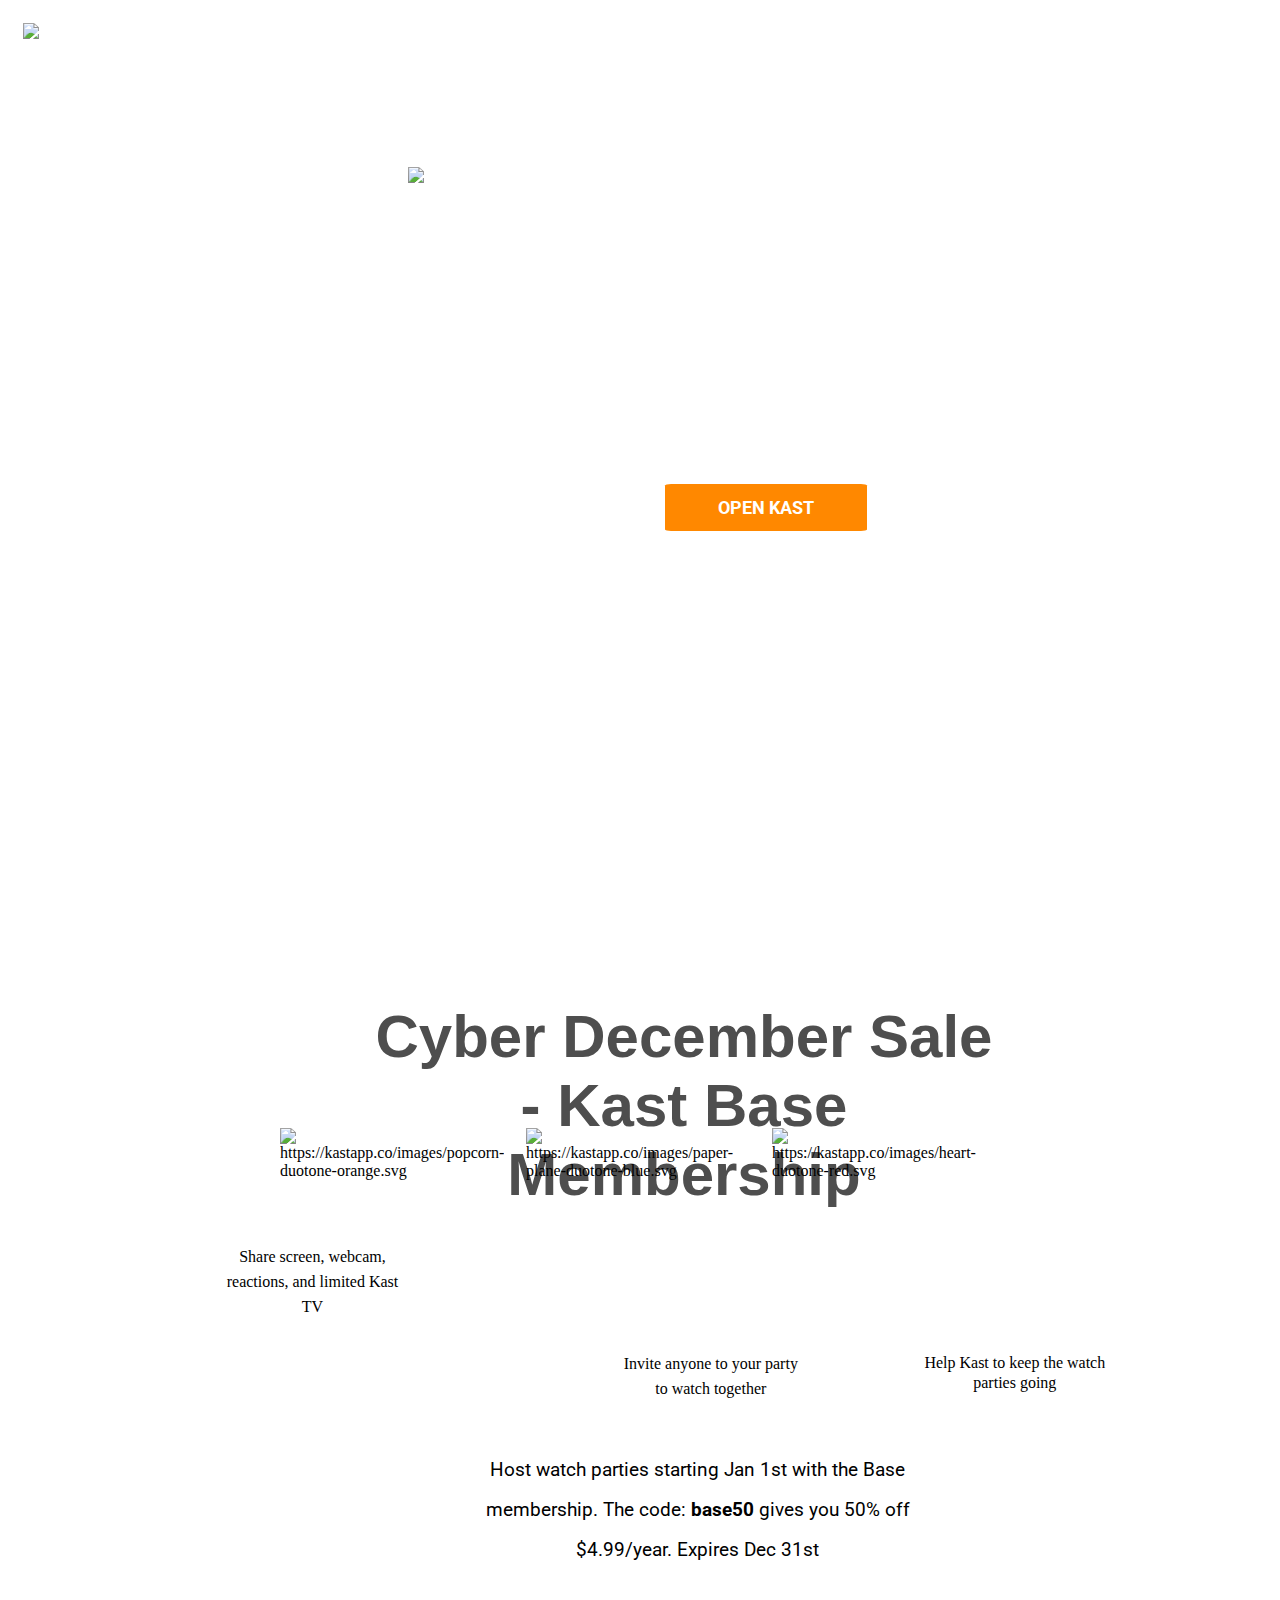
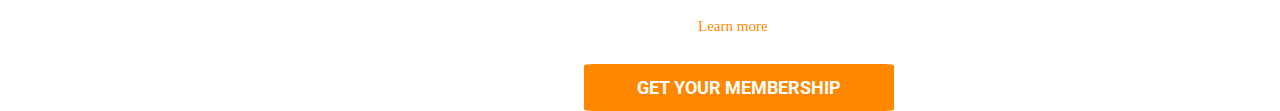
==== index.html @ 6ea88696 "new index.html" ====
<!DOCTYPE html>
<html lang="en">
<head>
    <meta charset="UTF-8">
    <meta name="viewport" content="width=device-width, initial-scale=1.0">
    <title>Kast is Watch Parties Made Easy</title>
    <link rel="preconnect" href="https://fonts.gstatic.com">
    <link href="https://fonts.googleapis.com/css2?family=Roboto&display=swap" rel="stylesheet">
    <link ref ="text/css" rel="stylesheet" href="kastapp.css">


</head>
<body>


        <nav>
            <ul>
                <header>
                    <div class="logo">
                    <a href="https://www.kastapp.co/images/kast-logo-horizontal-color-white.svg">
                    </a>
                    <img src="https://www.kastapp.co/images/kast-logo-horizontal-color-white.svg">
                
                    </div>
                </header>

                <li><a class="about" target="_blank" href="javascript:parent.func('/InternalPath/MorePath')">About</a></li> 
                <li><a class="help" target="_blank" href="javascript:parent.func('/InternalPath/MorePath')">Help</a></li>
                <li><a hclass="community" target="_blank" href="javascript:parent.func('/InternalPath/MorePath')">Community</a></li>
                <li><a class="premiumUnderline" target="_blank" href="javascript:parent.func('/InternalPath/MorePath')">Premium</a></li>
                <li><a class="custom-button"
                target="_blank" href="javascript:parent.func('/InternalPath/MorePath')">OPEN KAST</a></li>
                

            </ul>

        </nav>

        <section>
            <div class="computerPic">
                <a href=assets/KastLaptop.png></a>
                <img src="https://kastapp.co/images/laptop-large-p-800.png" class="computerPic" style="max-width: 100%;height:auto;">
            </div>
            <div class="watchParty">
                <h1>Watch parties made easy.</h1>
                <p class="moreText">Watch <b>whatever you want </b>with friends online: movies, TV shows, you name it. Share your screen and camera or launch content directly from Kast TV in your watch parties. Join millions of kasters today!</p>
            </div>
        </section>
        <div><a class="openKastButton" target="_blank" href="javascript:parent.func('/InternalPath/MorePath')">OPEN KAST</a></div>
        <section>
            <div class="cyberSale">
            <h1>Cyber December Sale - Kast Base Membership</h1>
            </div>
        </section>

            <ul class="flex-container"> 
               <li class="popcorn"><a href="assets/popcorn.png"></a> <img src="https://kastapp.co/images/popcorn-duotone-orange.svg" alt="https://kastapp.co/images/popcorn-duotone-orange.svg"></li>
            
                <li class="paperPlane"><a href="assets/paperPlane.png"></a> <img src="https://kastapp.co/images/paper-plane-duotone-blue.svg" alt="https://kastapp.co/images/paper-plane-duotone-blue.svg"></li>
                <li class="heart"><a href="assets/heart.png"></a> <img src="https://kastapp.co/images/heart-duotone-red.svg" alt="https://kastapp.co/images/heart-duotone-red.svg"></li>

            </ul>

            <p class="popcornText">Share screen, webcam, reactions, and limited Kast TV</p>

            <p class="planeText">Invite anyone to your party to watch together</p>

            <p class="heartText">Help Kast to keep the watch parties going</p>

            <p class="membershipText">Host watch parties starting Jan 1st with the Base membership. The code: <b>base50</b> gives you 50% off $4.99/year. Expires Dec 31st</p>

            <p class="learnMore">Learn more</p>

            <div><a class="getYourMembership" target="_blank" href="javascript:parent.func('/InternalPath/MorePath')">GET YOUR MEMBERSHIP</a></div>


</body>
</html>
---- kastapp.css ----
html {
    font-size: 10 px;
    overflow-y: scroll;
    overflow-x: hidden;
}

body {
    background-image: url("https://www.kastapp.co/images/gradient-violet-bg.jpg");
    background-color: white;
    background-size: 1500px, 95px;
    background-repeat: no-repeat;
    background-position-y: -10px;
    height: 100%;

}

nav {
    font-family: Arial, Helvetica, sans-serif;
    position: sticky;
    z-index: 99;
    height: 50px; 
    margin-bottom: 0;
    padding: 0;
    display: flex;
    flex-direction: row;
    flex-shrink: 3;

}

header img {
    margin: 0;
    width: 23%;
    padding: 15px;
    height: auto;
} 

header img:hover {
    width: 25%;
    height: auto;
}

nav ul {
    list-style: none;
    margin: 0;
    padding: 0px;
    display: flex;
    flex: 1;
    position: fixed;
}

nav li {
    text-decoration-color: white;
    font-weight: 600;
    font-size: 1rem;
    display: inline;
    padding: 30px 26px;

}

a:link {
    text-decoration: none;
    color: white;
  }

  a:visited {
    color: white;
  }

.premiumUnderline:hover {
     text-decoration: underline;
}

.custom-button {
    border: 2px solid;
    border-radius: 10% 10% 10% 10%;
    white-space: nowrap;
    padding: 5px 8px;
    margin: auto;
    font-size: 13px;
}

.custom-button:hover {
    display: inline-block;
    size: 20px;
}

.computerPic {
    position: relative;
    top: 3.4em;
    left: 5.5em;
    margin: auto;
    width: 64.5%;
    height: auto;
}

.watchParty {
    font-family:'Roboto', sans-serif;
    font-size: 32px;
    letter-spacing: normal;
    color: white;
    position: relative;
    top: 3.3em;
    left: 15.1em;

}

.moreText {
    font-size: 20px;
    line-height: 28px;
    overflow-wrap: break-word;
    white-space: pre-wrap;
    width: 38%;
    text-align: center;

}

.openKastButton {
    color: white;
    background-color: rgb(255, 136, 0);
    position: relative;
    top: 7em;
    left: 36.5em;
    margin: auto;
    width: 0;
    border-radius: 3% 3% 3% 3%;
    white-space: nowrap;
    font-size: 18px;
    font-weight: bolder;
    font-family:Roboto, Oxygen, Ubuntu, Cantarell, 'Open Sans', 'Helvetica Neue', sans-serif;
    font-weight: 50px;
    padding: 13px 53px;
    text-align: center;
}

.cyberSale {
    border: 0;
    overflow-wrap: break-word;
    width: 50%;
    text-align: center;
    font-family: sans-serif;
    font-weight: 400;
    font-size: 30px;
    color: rgb(78, 78, 78);
    position: relative;
    top: 19em;
    left: 12em;
    float: left;
}
 
.flex-container {
    display: flex;
    list-style-type: none;
    position: relative;
    top: 46em;
    right: 25em;
    margin: auto;
    justify-content: space-between;

}

.popcorn {
    width: 100px;
    height: 100px;
}

.paperPlane {
    width: 100px;
    height: 100px;
}

.heart {
    width: 100px;
    height: 100px;
}

.popcornText {
    width: 64%;
    height: auto;
    line-height: 25px;
    overflow-wrap: break-word;
    position: relative;
    top: 46em;
    right: 26em;
    text-align: center;
}

.planeText {
    width: 15%;
    height: auto;
    line-height: 25px;
    overflow-wrap: break-word;
    position: relative;
    top: 42em;
    left: 38em;
    text-align: center;
}

.heartText {
    width: 15%;
    height: auto;
    line-height: 20px;
    overflow-wrap: break-word;
    position: relative;
    top: 38em;
    left: 57em;
    text-align: center;
}

.membershipText {
    font-size: 19px;
    font-family:"Roboto", sans-serif;
    width: 40%;
    height: auto;
    line-height: 40px;
    overflow-wrap: break-word;
    position: relative;
    top: 34em;
    left: 23em;
    text-align: center;

}

.learnMore {
    color: rgb(255, 136, 0);
    font-size: 15px;
    position: relative;
    top: 45em;
    left: 46em;


}.learnMore:hover {
    text-decoration: underline;
}

.getYourMembership {
    color: white;
    background-color: rgb(255, 136, 0);
    position: relative;
    top: 39em;
    left: 32em;
    margin: auto;
    width: 0;
    border-radius: 3% 3% 3% 3%;
    white-space: nowrap;
    font-size: 18px;
    font-weight: bolder;
    font-family:Roboto, Oxygen, Ubuntu, Cantarell, 'Open Sans', 'Helvetica Neue', sans-serif;
    font-weight: 50px;
    padding: 13px 53px;
    text-align: center;
}
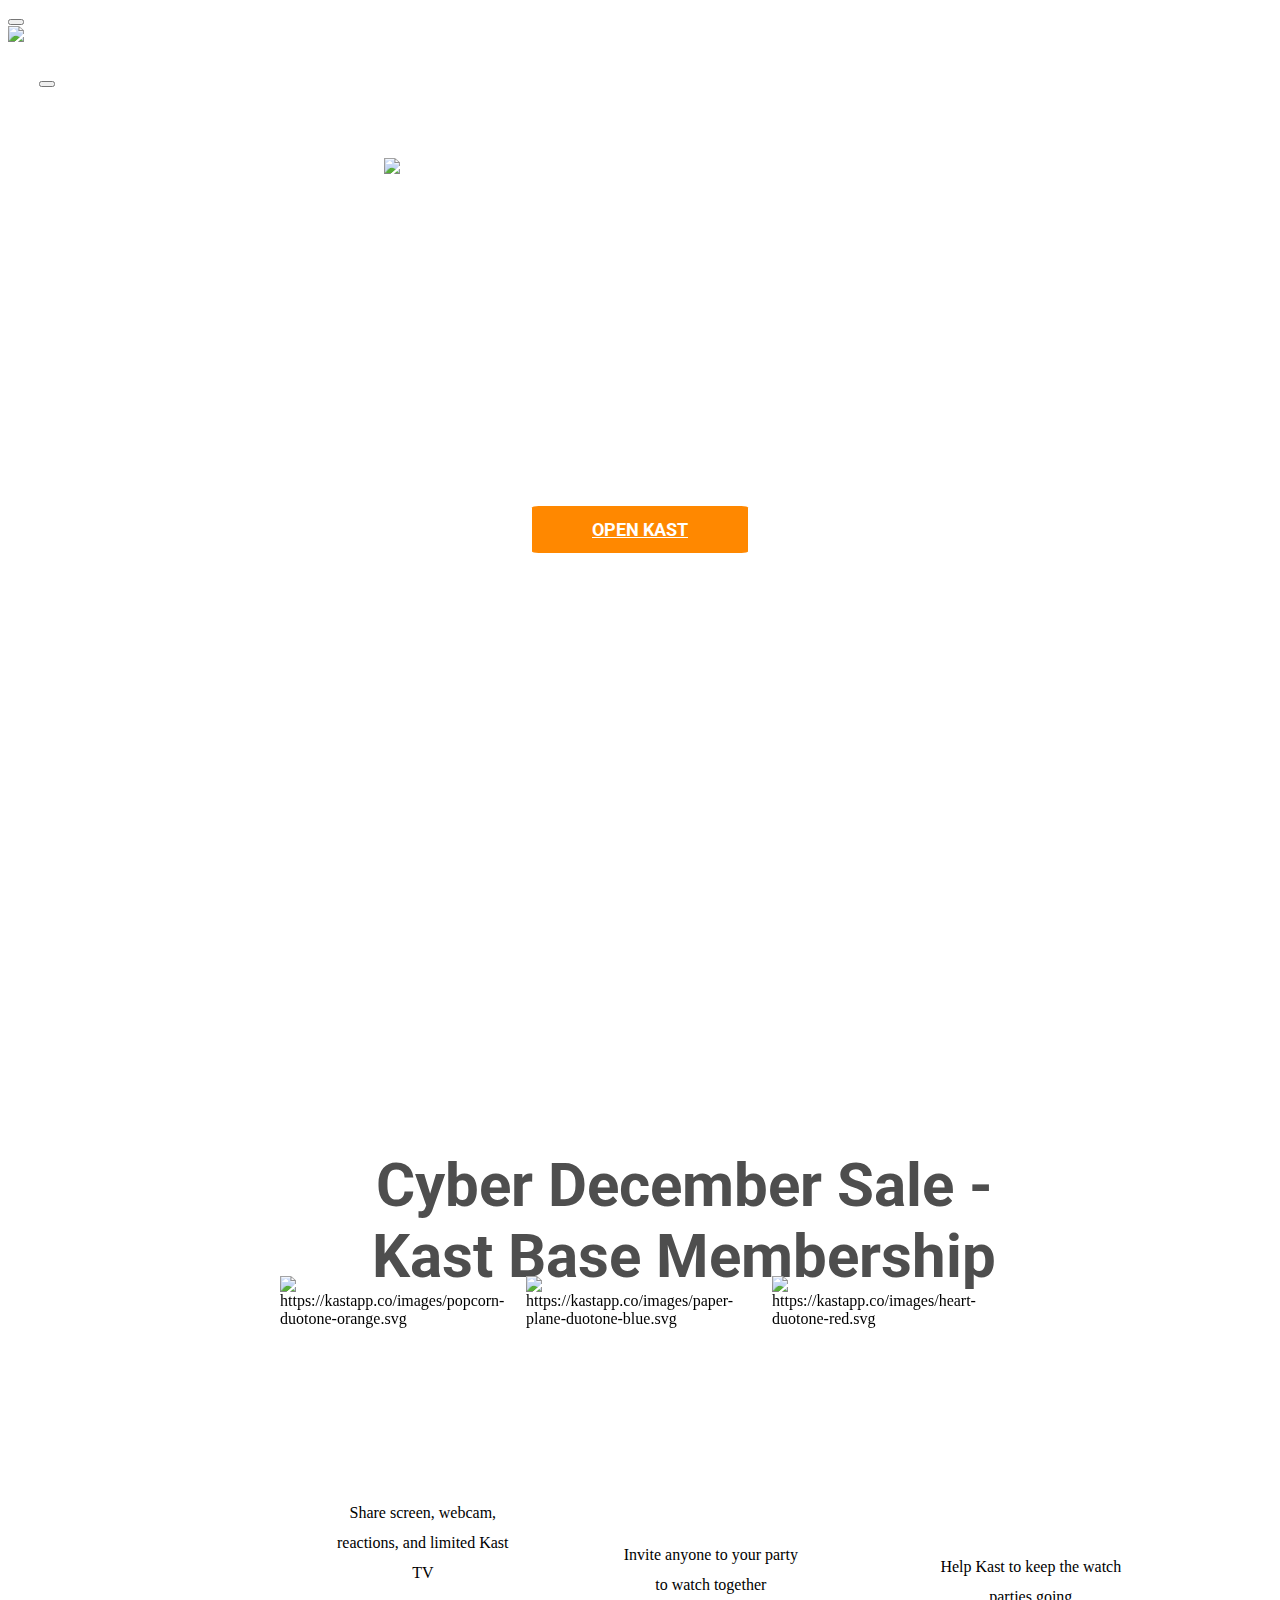
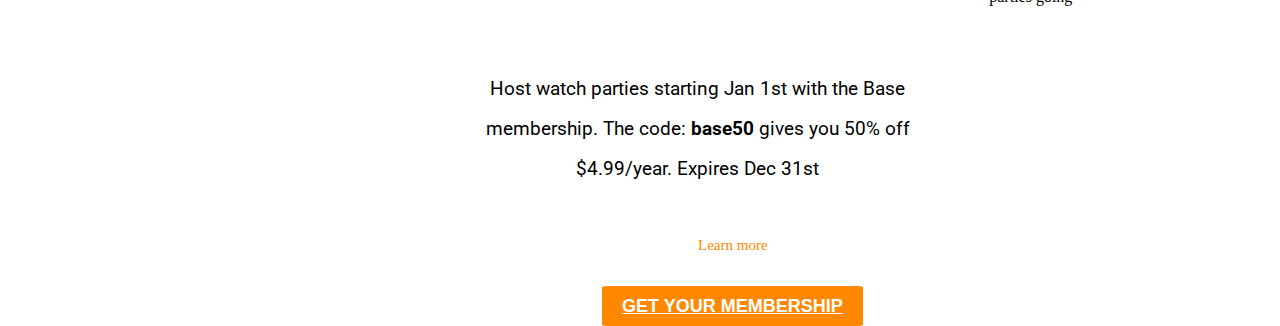
==== commit d4fa40c6: "navbar and positions altered" ====
--- a/index.html
+++ b/index.html
@@ -5,60 +5,107 @@
     <meta name="viewport" content="width=device-width, initial-scale=1.0">
     <title>Kast is Watch Parties Made Easy</title>
     <link rel="preconnect" href="https://fonts.gstatic.com">
-    <link href="https://fonts.googleapis.com/css2?family=Roboto&display=swap" rel="stylesheet">
+    <link href="https://fonts.googleapis.com/css2?family=Roboto:wght@400;500;700&display=swap" rel="stylesheet">
     <link ref ="text/css" rel="stylesheet" href="kastapp.css">
+
+    <link rel="stylesheet" href="https://cdn.jsdelivr.net/npm/bootstrap@4.5.3/dist/css/bootstrap.min.css" integrity="sha384-TX8t27EcRE3e/ihU7zmQxVncDAy5uIKz4rEkgIXeMed4M0jlfIDPvg6uqKI2xXr2" crossorigin="anonymous">
 
 
 </head>
 <body>
+    <nav class="navbar navbar-fixed-top navbar-expand-lg navbar-custom">
+        <div class="container">
+        
+        <button class="navbar-toggler collapsed" type="button" data-toggle="collapse" data-target="#navbarNavDropdown" aria-controls="navbarNavDropdown" aria-expanded="false" aria-label="Toggle navigation">
+            <span class="navbar-toggler-icon"></span>
+        </button>
+        <ul>
+        <header>
+            <div class="logo">
+            <a href="https://www.kastapp.co/images/kast-logo-horizontal-color-white.svg">
+            </a>
+            <img src="https://www.kastapp.co/images/kast-logo-horizontal-color-white.svg">
+        
+            </div>
+        </header>
+    
+        <div class="collapse navbar-collapse" id="navbarNavDropdown">
+            <li class="nav-item dropdown"> 
+                <a class="nav-link dropdown-toggle" href="#" id="navbarDropdownMenuLink" role="button" data-toggle="dropdown" aria-haspopup="true" aria-expanded="false">
+                About
+                </a>
+                <div class="dropdown-menu" aria-labelledby="navbarDropdownMenuLink">
+                    <!-- <a class="dropdown-item" href="javascript:parent.func('/InternalPath/MorePath')">What is Kast?</a>
+                    <a class="dropdown-item" href="javascript:parent.func('/InternalPath/MorePath')">Kast TV</a>
+                    <a class="dropdown-item" href="javascript:parent.func('/InternalPath/MorePath')">Blog</a>
+                    <a class="dropdown-item" href="javascript:parent.func('/InternalPath/MorePath')">Press Releases</a> -->
+                  </div>
 
+            </li>
+            
+            <li class="nav-item dropdown"> 
+                <a class="nav-link dropdown-toggle" href="#" id="navbarDropdownMenuLink" role="button" data-toggle="dropdown" aria-haspopup="true" aria-expanded="false">
+                Help
+                </a>
+                <div class="dropdown-menu" aria-labelledby="navbarDropdownMenuLink">
+                    <!-- <a class="dropdown-item" href="javascript:parent.func('/InternalPath/MorePath')">Contact Support</a>
+                    <a class="dropdown-item" href="javascript:parent.func('/InternalPath/MorePath')">FAQ's</a>
+                    <a class="dropdown-item" href="javascript:parent.func('/InternalPath/MorePath')">Get Kast</a> -->
+                </div>
+            </li>
 
-        <nav>
-            <ul>
-                <header>
-                    <div class="logo">
-                    <a href="https://www.kastapp.co/images/kast-logo-horizontal-color-white.svg">
+                  <button class="navbar-toggler" type="button" data-toggle="collapse" data-target="#navbarNavDropdown" aria-controls="navbarNavDropdown" aria-expanded="false" aria-label="Toggle navigation">
+                    <span class="navbar-toggler-icon"></span>
+                  </button>
+
+                  <li class="nav-item dropdown"> 
+                    <a class="nav-link dropdown-toggle" href="#" id="navbarDropdownMenuLink" role="button" data-toggle="dropdown" aria-haspopup="true" aria-expanded="false">
+                    Community
                     </a>
-                    <img src="https://www.kastapp.co/images/kast-logo-horizontal-color-white.svg">
-                
+                    <div class="dropdown-menu" aria-labelledby="navbarDropdownMenuLink">
+                        <!-- <a class="dropdown-item" href="javascript:parent.func('/InternalPath/MorePath')">Community Guidelines</a>
+                        <a class="dropdown-item" href="javascript:parent.func('/InternalPath/MorePath')">Founders Hall of Fame</a>
+                        <a class="dropdown-item" href="javascript:parent.func('/InternalPath/MorePath')">Shop Kast Swag</a> -->
                     </div>
-                </header>
+                    </li>
 
-                <li><a class="about" target="_blank" href="javascript:parent.func('/InternalPath/MorePath')">About</a></li> 
-                <li><a class="help" target="_blank" href="javascript:parent.func('/InternalPath/MorePath')">Help</a></li>
-                <li><a hclass="community" target="_blank" href="javascript:parent.func('/InternalPath/MorePath')">Community</a></li>
-                <li><a class="premiumUnderline" target="_blank" href="javascript:parent.func('/InternalPath/MorePath')">Premium</a></li>
-                <li><a class="custom-button"
-                target="_blank" href="javascript:parent.func('/InternalPath/MorePath')">OPEN KAST</a></li>
-                
+                    <li>
+                        <a class="premiumUnderline" target="_blank" href="javascript:parent.func('/InternalPath/MorePath')">Premium</a>
+                    </li>
 
-            </ul>
+                    <li>
+                        <a class="custom-button"
+                        target="_blank" href="javascript:parent.func('/InternalPath/MorePath')">OPEN KAST</a>
+                    </li>
+                   
 
-        </nav>
+            </li>
+          </ul>
+        </div>
+      </nav>
+      
+
 
         <section>
             <div class="computerPic">
                 <a href=assets/KastLaptop.png></a>
                 <img src="https://kastapp.co/images/laptop-large-p-800.png" class="computerPic" style="max-width: 100%;height:auto;">
             </div>
-            <div class="watchParty">
-                <h1>Watch parties made easy.</h1>
-                <p class="moreText">Watch <b>whatever you want </b>with friends online: movies, TV shows, you name it. Share your screen and camera or launch content directly from Kast TV in your watch parties. Join millions of kasters today!</p>
-            </div>
-        </section>
-        <div><a class="openKastButton" target="_blank" href="javascript:parent.func('/InternalPath/MorePath')">OPEN KAST</a></div>
-        <section>
-            <div class="cyberSale">
-            <h1>Cyber December Sale - Kast Base Membership</h1>
+            <div class="watchParty" style="center">
+                <h1 class="watchTitle">Watch parties made easy.</h1>
+                <h2 class="moreText">Watch <b>whatever you want</b> with friends online: movies, TV shows, you name it. Share your screen and camera or launch content directly from Kast TV in your watch parties. Join millions of kasters today!</h2>
+                <a class="openKastButton" target="_blank" href="javascript:parent.func('/InternalPath/MorePath')">OPEN KAST</a>
             </div>
         </section>
 
+        <div class="cyberSale">
+            <h1>Cyber December Sale - Kast Base Membership</h1>
+            </div>
             <ul class="flex-container"> 
                <li class="popcorn"><a href="assets/popcorn.png"></a> <img src="https://kastapp.co/images/popcorn-duotone-orange.svg" alt="https://kastapp.co/images/popcorn-duotone-orange.svg"></li>
             
                 <li class="paperPlane"><a href="assets/paperPlane.png"></a> <img src="https://kastapp.co/images/paper-plane-duotone-blue.svg" alt="https://kastapp.co/images/paper-plane-duotone-blue.svg"></li>
                 <li class="heart"><a href="assets/heart.png"></a> <img src="https://kastapp.co/images/heart-duotone-red.svg" alt="https://kastapp.co/images/heart-duotone-red.svg"></li>
-
             </ul>
 
             <p class="popcornText">Share screen, webcam, reactions, and limited Kast TV</p>
--- a/kastapp.css
+++ b/kastapp.css
@@ -1,6 +1,5 @@
 
 html {
-    font-size: 10 px;
     overflow-y: scroll;
     overflow-x: hidden;
 }
@@ -10,33 +9,29 @@
     background-color: white;
     background-size: 1500px, 95px;
     background-repeat: no-repeat;
-    background-position-y: -10px;
+    background-position-y: -100px;
     height: 100%;
 
 }
 
-nav {
+
+.navbar {
     font-family: Arial, Helvetica, sans-serif;
-    position: sticky;
     z-index: 99;
-    height: 50px; 
-    margin-bottom: 0;
-    padding: 0;
-    display: flex;
-    flex-direction: row;
-    flex-shrink: 3;
-
-}
+    height: 100px; 
+    float: left;
+}
+
 
 header img {
     margin: 0;
-    width: 23%;
-    padding: 15px;
-    height: auto;
+    width: 25%;
+    height: auto;
+    text-align: left;
 } 
 
 header img:hover {
-    width: 25%;
+    width: 28%;
     height: auto;
 }
 
@@ -49,204 +44,219 @@
     position: fixed;
 }
 
-nav li {
-    text-decoration-color: white;
-    font-weight: 600;
-    font-size: 1rem;
+.nav-link {
+    color: white;
+}
+
+.nav-link:hover {
+    color: white;
+}
+.nav-item {
+    font-weight: 550;
+    font-size: 2vh;
     display: inline;
-    padding: 30px 26px;
-
-}
-
-a:link {
-    text-decoration: none;
-    color: white;
+    padding: 15px;
+
+}
+
+.premiumUnderline {
+    padding: 50px 26px;
+    color: white;
+    font-weight: 550;
   }
 
-  a:visited {
-    color: white;
-  }
-
 .premiumUnderline:hover {
+    color: white;
      text-decoration: underline;
 }
 
 .custom-button {
-    border: 2px solid;
+    color: white;
+    border: 1px solid;
     border-radius: 10% 10% 10% 10%;
     white-space: nowrap;
-    padding: 5px 8px;
-    margin: auto;
-    font-size: 13px;
+    padding: 0px;
+    margin: auto;
+    font-size: 1.5vh;
+    padding: 5px 5px;
 }
 
 .custom-button:hover {
-    display: inline-block;
-    size: 20px;
+    color: white;
+    padding: 6px;
+    text-decoration: none;
 }
 
 .computerPic {
-    position: relative;
-    top: 3.4em;
-    left: 5.5em;
-    margin: auto;
-    width: 64.5%;
+    position: center;
+    margin: auto;
+    padding-top: 75px;
+    width: 40vw;
     height: auto;
 }
 
 .watchParty {
+    position: center;
+    text-align: center;
+    padding-top: 25px;
     font-family:'Roboto', sans-serif;
-    font-size: 32px;
     letter-spacing: normal;
     color: white;
-    position: relative;
-    top: 3.3em;
-    left: 15.1em;
-
-}
-
+}
+.watchTitle {
+    font-size: 5.5vh;
+    font-weight: 600;
+}
 .moreText {
-    font-size: 20px;
-    line-height: 28px;
-    overflow-wrap: break-word;
-    white-space: pre-wrap;
-    width: 38%;
-    text-align: center;
-
+    position: center;
+    text-align: center;
+    margin: auto;
+    padding-top: 15px;
+    width: 40vw;
+    padding-bottom: 30px;
+    text-align: center;
+    font-size: 2.5vh;
+    line-height: 3.25vh;
 }
 
 .openKastButton {
     color: white;
     background-color: rgb(255, 136, 0);
-    position: relative;
-    top: 7em;
-    left: 36.5em;
+    margin: auto;
+    border-radius: 3% 3% 3% 3%;
+    font-size: 18px;
+    font-weight: bolder;
+    font-family:Roboto, Oxygen, Ubuntu, Cantarell, 'Open Sans', 'Helvetica Neue', sans-serif;
+    font-weight: 50px;
+    padding: 13px 60px;
+}
+
+.openKastButton:hover {
+    color: white;
+    text-decoration: none;
+    padding: 14px 61px;
+}
+
+.cyberSale {
+    border: 0;
+    overflow-wrap: break-word;
+    width: 50%;
+    text-align: center;
+    font-family:'Roboto', sans-serif;
+    font-weight: 700;
+    font-size: 30px;
+    color: rgb(78, 78, 78);
+    position: relative;
+    top: 19em;
+    left: 12em;
+    float: left;
+}
+ 
+.flex-container {
+    display: flex;
+    list-style-type: none;
+    position: relative;
+    top: 46em;
+    right: 25em;
+    margin: auto;
+    justify-content: space-between;
+
+}
+
+.popcorn {
+    width: 100px;
+    height: 100px;
+}
+
+.paperPlane {
+    width: 100px;
+    height: 100px;
+}
+
+.heart {
+    width: 100px;
+    height: 100px;
+}
+
+.popcornText {
+    width: 15%;
+    height: auto;
+    line-height: 30px;
+    overflow-wrap: break-word;
+    position: relative;
+    top: 46em;
+    left: 20em;
+    text-align: center;
+}
+
+.planeText {
+    width: 15%;
+    height: auto;
+    line-height: 30px;
+    overflow-wrap: break-word;
+    position: relative;
+    top: 42em;
+    left: 38em;
+    text-align: center;
+}
+
+.heartText {
+    width: 15%;
+    height: auto;
+    line-height: 30px;
+    overflow-wrap: break-word;
+    position: relative;
+    top: 38em;
+    left: 58em;
+    text-align: center;
+}
+
+.membershipText {
+    font-size: 19px;
+    font-family:"Roboto", sans-serif;
+    width: 40%;
+    height: auto;
+    line-height: 40px;
+    overflow-wrap: break-word;
+    position: relative;
+    top: 34em;
+    left: 23em;
+    text-align: center;
+
+}
+
+.learnMore {
+    color: rgb(255, 136, 0);
+    font-size: 15px;
+    position: relative;
+    top: 45em;
+    left: 46em;
+
+
+}.learnMore:hover {
+    text-decoration: underline;
+}
+
+.getYourMembership {
+    color: white;
+    background-color: rgb(255, 136, 0);
+    position: relative;
+    top: 39em;
+    left: 33em;
     margin: auto;
     width: 0;
     border-radius: 3% 3% 3% 3%;
     white-space: nowrap;
     font-size: 18px;
     font-weight: bolder;
-    font-family:Roboto, Oxygen, Ubuntu, Cantarell, 'Open Sans', 'Helvetica Neue', sans-serif;
+    font-family: 'Open Sans', 'Helvetica Neue', sans-serif;
     font-weight: 50px;
-    padding: 13px 53px;
-    text-align: center;
-}
-
-.cyberSale {
-    border: 0;
-    overflow-wrap: break-word;
-    width: 50%;
-    text-align: center;
-    font-family: sans-serif;
-    font-weight: 400;
-    font-size: 30px;
-    color: rgb(78, 78, 78);
-    position: relative;
-    top: 19em;
-    left: 12em;
-    float: left;
-}
- 
-.flex-container {
-    display: flex;
-    list-style-type: none;
-    position: relative;
-    top: 46em;
-    right: 25em;
-    margin: auto;
-    justify-content: space-between;
-
-}
-
-.popcorn {
-    width: 100px;
-    height: 100px;
-}
-
-.paperPlane {
-    width: 100px;
-    height: 100px;
-}
-
-.heart {
-    width: 100px;
-    height: 100px;
-}
-
-.popcornText {
-    width: 64%;
-    height: auto;
-    line-height: 25px;
-    overflow-wrap: break-word;
-    position: relative;
-    top: 46em;
-    right: 26em;
-    text-align: center;
-}
-
-.planeText {
-    width: 15%;
-    height: auto;
-    line-height: 25px;
-    overflow-wrap: break-word;
-    position: relative;
-    top: 42em;
-    left: 38em;
-    text-align: center;
-}
-
-.heartText {
-    width: 15%;
-    height: auto;
-    line-height: 20px;
-    overflow-wrap: break-word;
-    position: relative;
-    top: 38em;
-    left: 57em;
-    text-align: center;
-}
-
-.membershipText {
-    font-size: 19px;
-    font-family:"Roboto", sans-serif;
-    width: 40%;
-    height: auto;
-    line-height: 40px;
-    overflow-wrap: break-word;
-    position: relative;
-    top: 34em;
-    left: 23em;
-    text-align: center;
-
-}
-
-.learnMore {
-    color: rgb(255, 136, 0);
-    font-size: 15px;
-    position: relative;
-    top: 45em;
-    left: 46em;
-
-
-}.learnMore:hover {
-    text-decoration: underline;
-}
-
-.getYourMembership {
-    color: white;
-    background-color: rgb(255, 136, 0);
-    position: relative;
-    top: 39em;
-    left: 32em;
-    margin: auto;
-    width: 0;
-    border-radius: 3% 3% 3% 3%;
-    white-space: nowrap;
-    font-size: 18px;
-    font-weight: bolder;
-    font-family:Roboto, Oxygen, Ubuntu, Cantarell, 'Open Sans', 'Helvetica Neue', sans-serif;
-    font-weight: 50px;
-    padding: 13px 53px;
-    text-align: center;
+    padding: 10px 20px;
+    text-align: center;
+}
+
+.getYourMembership:hover {
+    color: white;
+    padding: 11px 21px;
+    text-decoration: none;
 }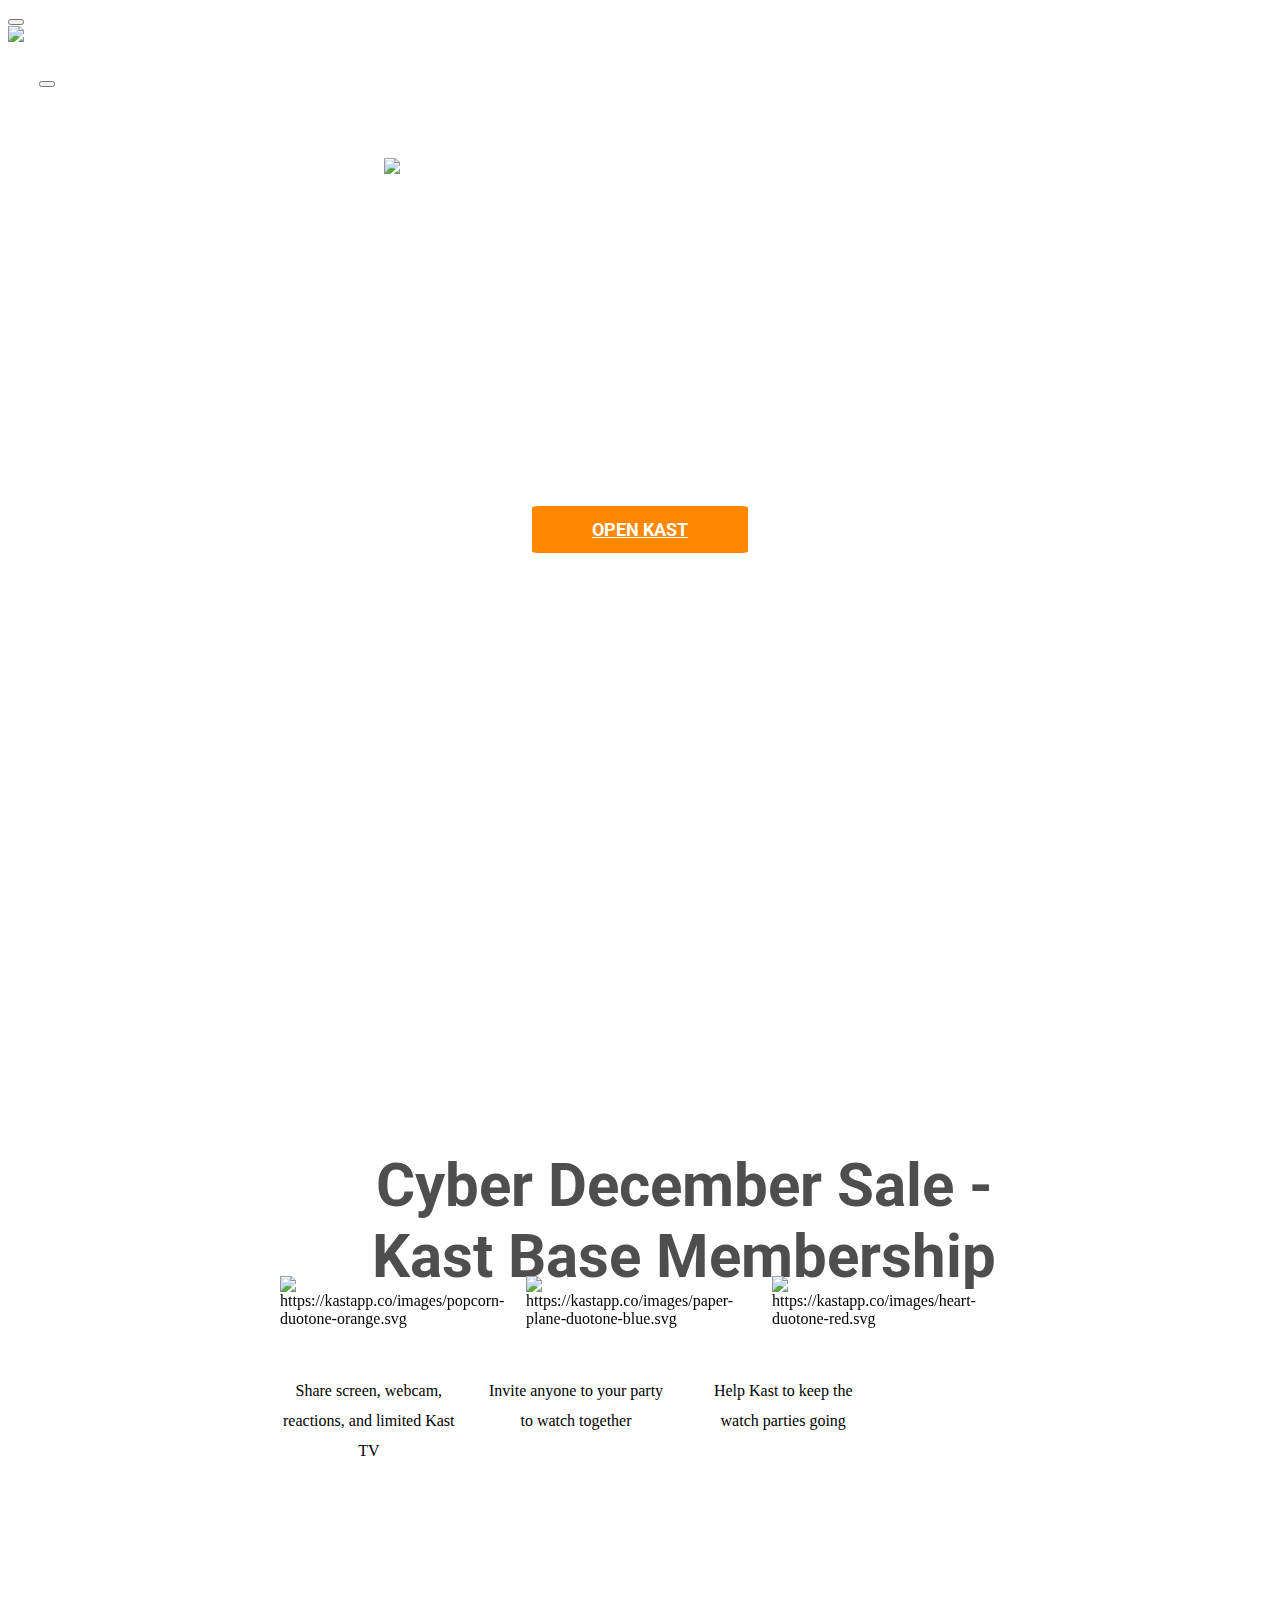
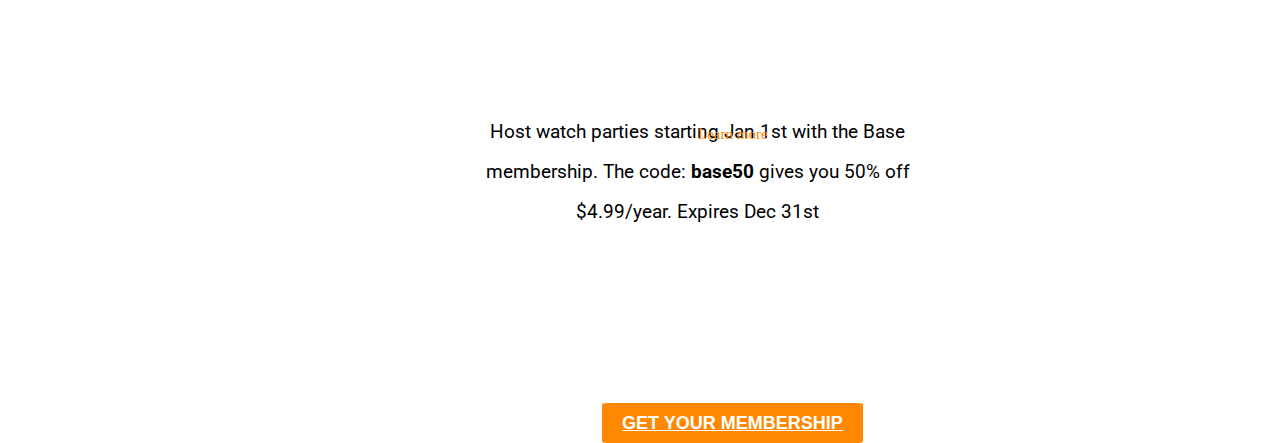
==== commit b5c9193e: "flex test on text" ====
--- a/index.html
+++ b/index.html
@@ -100,7 +100,7 @@
 
         <div class="cyberSale">
             <h1>Cyber December Sale - Kast Base Membership</h1>
-            </div>
+        </div>
             <ul class="flex-container"> 
                <li class="popcorn"><a href="assets/popcorn.png"></a> <img src="https://kastapp.co/images/popcorn-duotone-orange.svg" alt="https://kastapp.co/images/popcorn-duotone-orange.svg"></li>
             
@@ -108,11 +108,14 @@
                 <li class="heart"><a href="assets/heart.png"></a> <img src="https://kastapp.co/images/heart-duotone-red.svg" alt="https://kastapp.co/images/heart-duotone-red.svg"></li>
             </ul>
 
-            <p class="popcornText">Share screen, webcam, reactions, and limited Kast TV</p>
+            <ul class="flex-container">
+                <li class="popcornText">Share screen, webcam, reactions, and limited Kast TV</li>
 
-            <p class="planeText">Invite anyone to your party to watch together</p>
+                <li class="planeText">Invite anyone to your party to watch together</li>
 
-            <p class="heartText">Help Kast to keep the watch parties going</p>
+                <pli class="heartText">Help Kast to keep the watch parties going</li>
+
+            </ul>
 
             <p class="membershipText">Host watch parties starting Jan 1st with the Base membership. The code: <b>base50</b> gives you 50% off $4.99/year. Expires Dec 31st</p>
 
--- a/kastapp.css
+++ b/kastapp.css
@@ -114,7 +114,6 @@
     padding-top: 15px;
     width: 40vw;
     padding-bottom: 30px;
-    text-align: center;
     font-size: 2.5vh;
     line-height: 3.25vh;
 }
@@ -179,36 +178,39 @@
 }
 
 .popcornText {
-    width: 15%;
+    width: 30%;
     height: auto;
     line-height: 30px;
     overflow-wrap: break-word;
-    position: relative;
+    padding-left: 0;
+    text-align: center;
+    /* position: relative;
     top: 46em;
-    left: 20em;
-    text-align: center;
+    left: 20em; */
 }
 
 .planeText {
-    width: 15%;
+    width: 30%;
     height: auto;
     line-height: 30px;
     overflow-wrap: break-word;
-    position: relative;
+    text-align: center;
+    /* position: relative;
     top: 42em;
-    left: 38em;
-    text-align: center;
+    left: 38em; */
+
 }
 
 .heartText {
-    width: 15%;
+    width: 30%;
     height: auto;
     line-height: 30px;
     overflow-wrap: break-word;
-    position: relative;
+    text-align: center;
+    /* position: relative;
     top: 38em;
-    left: 58em;
-    text-align: center;
+    left: 58em; */
+
 }
 
 .membershipText {
@@ -219,7 +221,7 @@
     line-height: 40px;
     overflow-wrap: break-word;
     position: relative;
-    top: 34em;
+    top: 50em;
     left: 23em;
     text-align: center;
 
@@ -229,7 +231,7 @@
     color: rgb(255, 136, 0);
     font-size: 15px;
     position: relative;
-    top: 45em;
+    top: 55em;
     left: 46em;
 
 
@@ -241,7 +243,7 @@
     color: white;
     background-color: rgb(255, 136, 0);
     position: relative;
-    top: 39em;
+    top: 60em;
     left: 33em;
     margin: auto;
     width: 0;
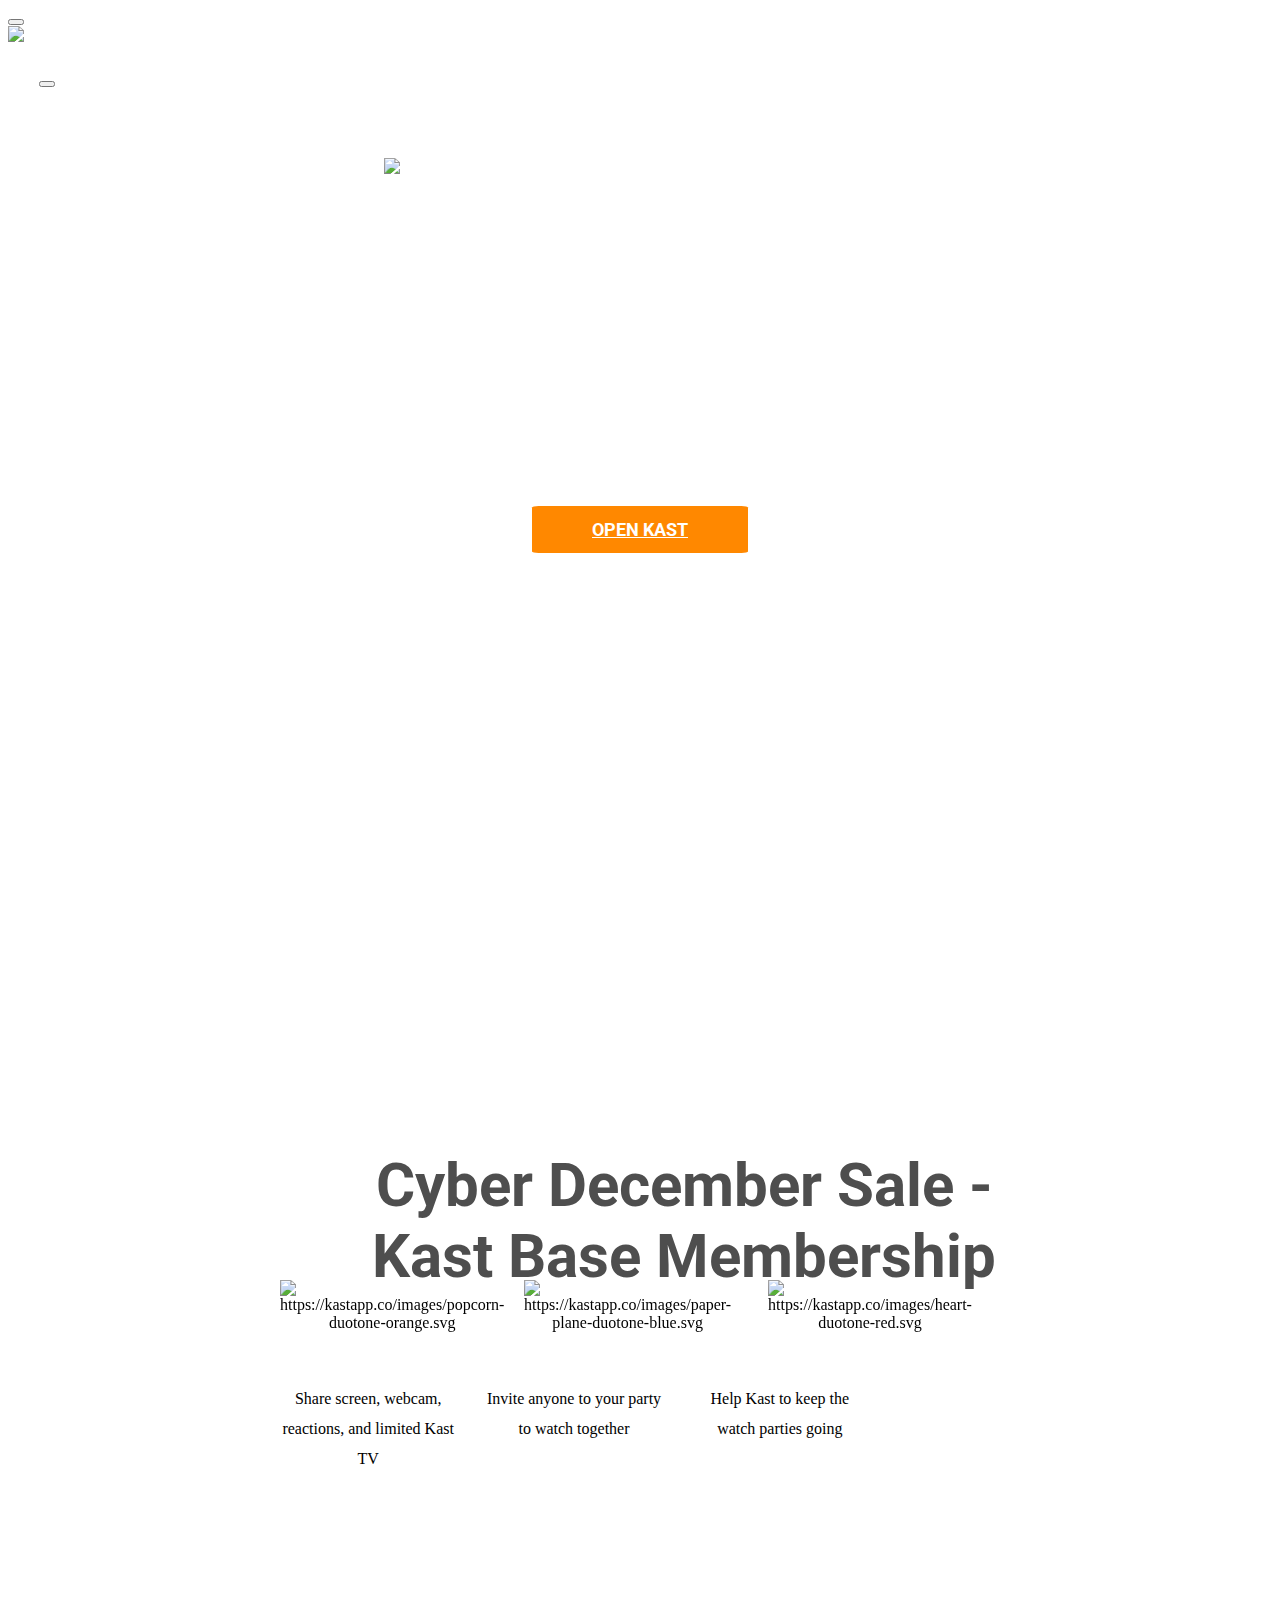
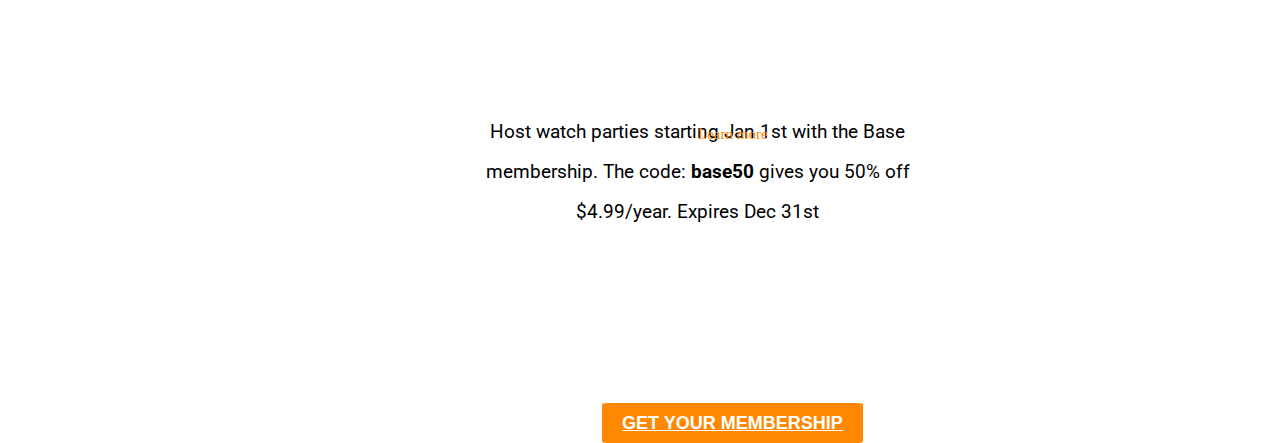
==== commit 7490ff2d: "trying to fix flex" ====
--- a/index.html
+++ b/index.html
@@ -101,19 +101,19 @@
         <div class="cyberSale">
             <h1>Cyber December Sale - Kast Base Membership</h1>
         </div>
-            <ul class="flex-container"> 
+            <ul class="flex-container" id="pictureContainer"> 
                <li class="popcorn"><a href="assets/popcorn.png"></a> <img src="https://kastapp.co/images/popcorn-duotone-orange.svg" alt="https://kastapp.co/images/popcorn-duotone-orange.svg"></li>
             
                 <li class="paperPlane"><a href="assets/paperPlane.png"></a> <img src="https://kastapp.co/images/paper-plane-duotone-blue.svg" alt="https://kastapp.co/images/paper-plane-duotone-blue.svg"></li>
                 <li class="heart"><a href="assets/heart.png"></a> <img src="https://kastapp.co/images/heart-duotone-red.svg" alt="https://kastapp.co/images/heart-duotone-red.svg"></li>
             </ul>
 
-            <ul class="flex-container">
+            <ul class="flex-container" id="textContainer">
                 <li class="popcornText">Share screen, webcam, reactions, and limited Kast TV</li>
 
                 <li class="planeText">Invite anyone to your party to watch together</li>
 
-                <pli class="heartText">Help Kast to keep the watch parties going</li>
+                <li class="heartText">Help Kast to keep the watch parties going</li>
 
             </ul>
 
--- a/kastapp.css
+++ b/kastapp.css
@@ -152,15 +152,16 @@
 }
  
 .flex-container {
+    text-align: center;
     display: flex;
     list-style-type: none;
     position: relative;
     top: 46em;
     right: 25em;
-    margin: auto;
+    margin: 4px;
     justify-content: space-between;
-
-}
+}
+
 
 .popcorn {
     width: 100px;
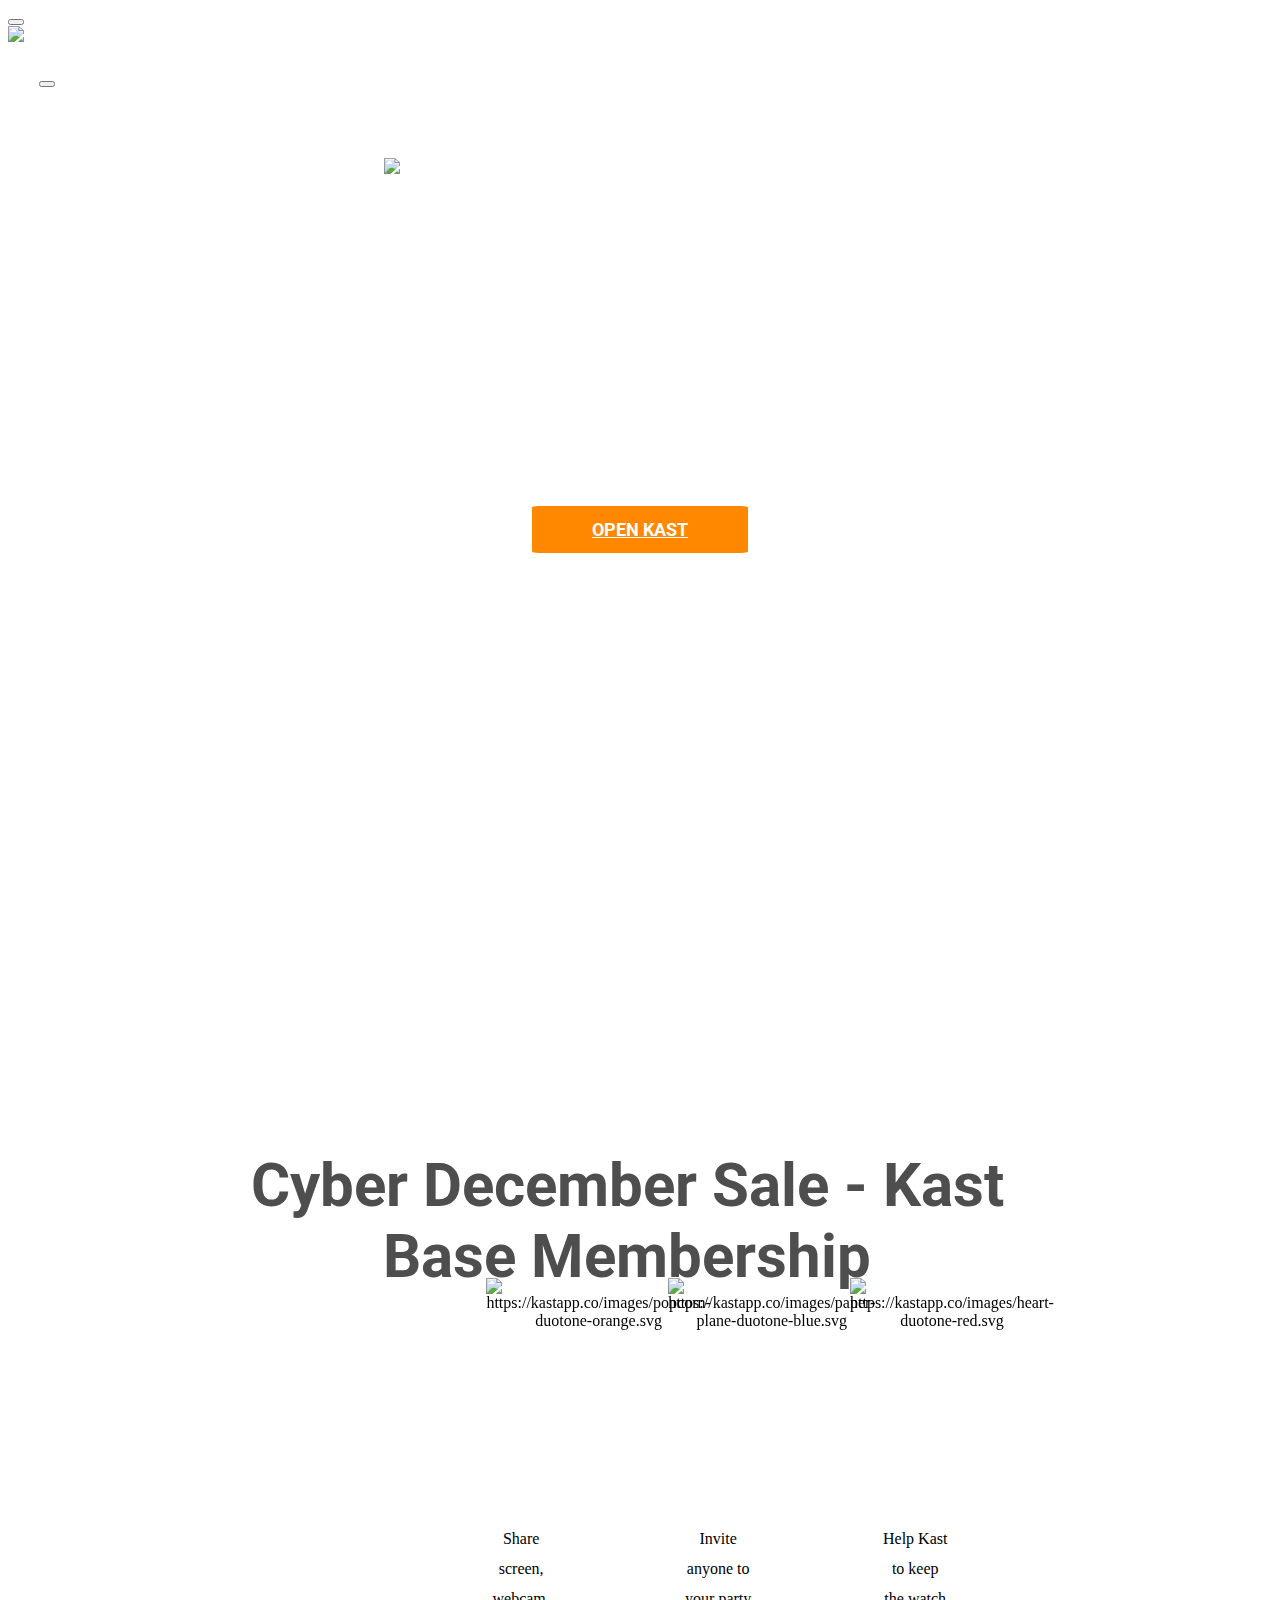
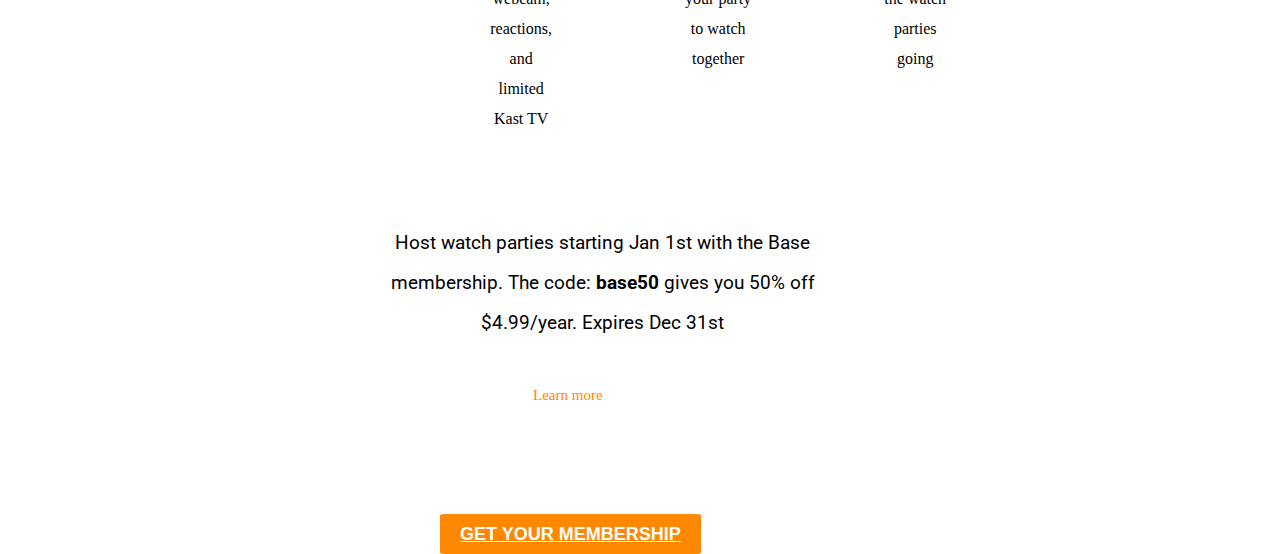
==== commit 964e812e: "Update index.html" ====
--- a/index.html
+++ b/index.html
@@ -101,14 +101,14 @@
         <div class="cyberSale">
             <h1>Cyber December Sale - Kast Base Membership</h1>
         </div>
-            <ul class="flex-container" id="pictureContainer"> 
+            <ul class="container1" id="pictureContainer"> 
                <li class="popcorn"><a href="assets/popcorn.png"></a> <img src="https://kastapp.co/images/popcorn-duotone-orange.svg" alt="https://kastapp.co/images/popcorn-duotone-orange.svg"></li>
             
                 <li class="paperPlane"><a href="assets/paperPlane.png"></a> <img src="https://kastapp.co/images/paper-plane-duotone-blue.svg" alt="https://kastapp.co/images/paper-plane-duotone-blue.svg"></li>
                 <li class="heart"><a href="assets/heart.png"></a> <img src="https://kastapp.co/images/heart-duotone-red.svg" alt="https://kastapp.co/images/heart-duotone-red.svg"></li>
             </ul>
 
-            <ul class="flex-container" id="textContainer">
+            <ul class="container2" id="textContainer">
                 <li class="popcornText">Share screen, webcam, reactions, and limited Kast TV</li>
 
                 <li class="planeText">Invite anyone to your party to watch together</li>
--- a/kastapp.css
+++ b/kastapp.css
@@ -139,7 +139,7 @@
 .cyberSale {
     border: 0;
     overflow-wrap: break-word;
-    width: 50%;
+    width: 60%;
     text-align: center;
     font-family:'Roboto', sans-serif;
     font-weight: 700;
@@ -147,21 +147,36 @@
     color: rgb(78, 78, 78);
     position: relative;
     top: 19em;
-    left: 12em;
+    left: 8em;
     float: left;
 }
+
+.flexContainer div{
+    width: 500px;
+    height: auto;
+}
  
-.flex-container {
+#pictureContainer  {
     text-align: center;
     display: flex;
     list-style-type: none;
     position: relative;
     top: 46em;
-    right: 25em;
-    margin: 4px;
+    right: 20em;
+    margin: 2px;
     justify-content: space-between;
 }
 
+#textContainer {
+    text-align: center;
+    display: flex;
+    list-style-type: none;
+    position: relative;
+    top: 55em;
+    right: 20em;
+    margin: 2px;
+    justify-content: space-between;
+}
 
 .popcorn {
     width: 100px;
@@ -179,19 +194,19 @@
 }
 
 .popcornText {
-    width: 30%;
+    width: 15%;
     height: auto;
     line-height: 30px;
     overflow-wrap: break-word;
     padding-left: 0;
     text-align: center;
-    /* position: relative;
+/*     position: relative;
     top: 46em;
     left: 20em; */
 }
 
 .planeText {
-    width: 30%;
+    width: 15%;
     height: auto;
     line-height: 30px;
     overflow-wrap: break-word;
@@ -203,7 +218,7 @@
 }
 
 .heartText {
-    width: 30%;
+    width: 15%;
     height: auto;
     line-height: 30px;
     overflow-wrap: break-word;
@@ -223,7 +238,7 @@
     overflow-wrap: break-word;
     position: relative;
     top: 50em;
-    left: 23em;
+    left: 18em;
     text-align: center;
 
 }
@@ -232,8 +247,8 @@
     color: rgb(255, 136, 0);
     font-size: 15px;
     position: relative;
-    top: 55em;
-    left: 46em;
+    top: 65em;
+    left: 35em;
 
 
 }.learnMore:hover {
@@ -245,7 +260,7 @@
     background-color: rgb(255, 136, 0);
     position: relative;
     top: 60em;
-    left: 33em;
+    left: 24em;
     margin: auto;
     width: 0;
     border-radius: 3% 3% 3% 3%;
@@ -262,4 +277,4 @@
     color: white;
     padding: 11px 21px;
     text-decoration: none;
-}+}
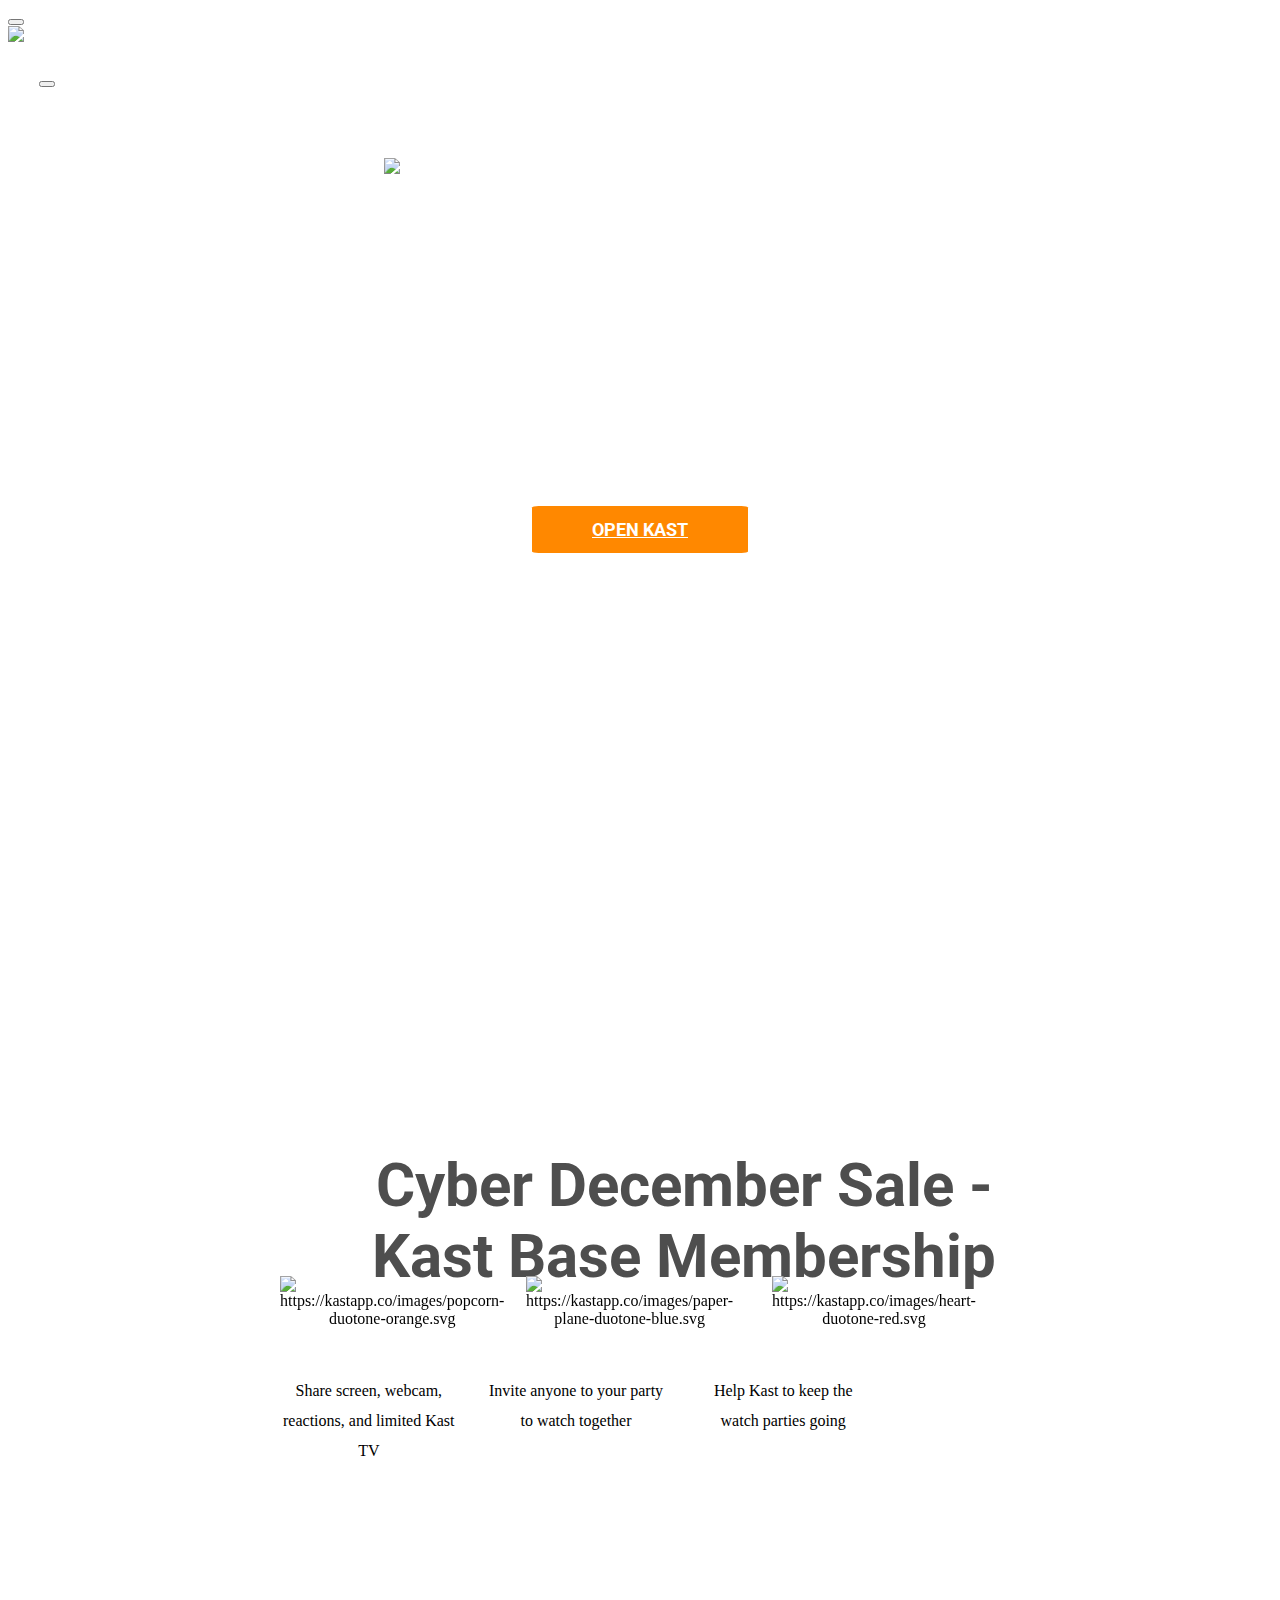
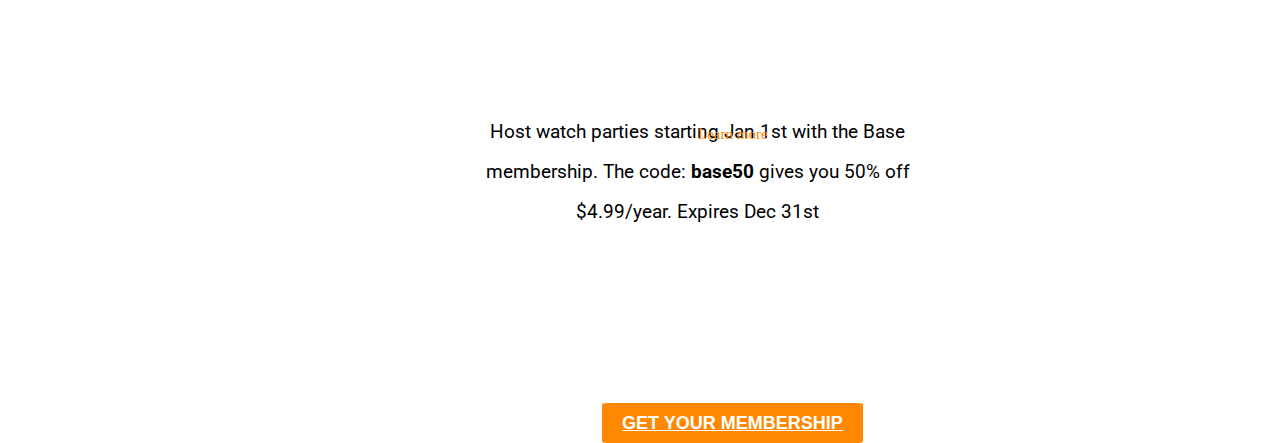
==== commit 1248df3d: "updated pictures" ====
--- a/index.html
+++ b/index.html
@@ -101,14 +101,14 @@
         <div class="cyberSale">
             <h1>Cyber December Sale - Kast Base Membership</h1>
         </div>
-            <ul class="container1" id="pictureContainer"> 
-               <li class="popcorn"><a href="assets/popcorn.png"></a> <img src="https://kastapp.co/images/popcorn-duotone-orange.svg" alt="https://kastapp.co/images/popcorn-duotone-orange.svg"></li>
+            <ul class="flex-container" id="pictureContainer"> 
+               <li class="popcorn"><a href="assets/popcorn.svg"></a> <img src="https://kastapp.co/images/popcorn-duotone-orange.svg" alt="https://kastapp.co/images/popcorn-duotone-orange.svg"></li>
             
-                <li class="paperPlane"><a href="assets/paperPlane.png"></a> <img src="https://kastapp.co/images/paper-plane-duotone-blue.svg" alt="https://kastapp.co/images/paper-plane-duotone-blue.svg"></li>
-                <li class="heart"><a href="assets/heart.png"></a> <img src="https://kastapp.co/images/heart-duotone-red.svg" alt="https://kastapp.co/images/heart-duotone-red.svg"></li>
+                <li class="paperPlane"><a href="assets/paper-plane.svg"></a> <img src="https://kastapp.co/images/paper-plane-duotone-blue.svg" alt="https://kastapp.co/images/paper-plane-duotone-blue.svg"></li>
+                <li class="heart"><a href="assets/heart.svg"></a> <img src="https://kastapp.co/images/heart-duotone-red.svg" alt="https://kastapp.co/images/heart-duotone-red.svg"></li>
             </ul>
 
-            <ul class="container2" id="textContainer">
+            <ul class="flex-container" id="textContainer">
                 <li class="popcornText">Share screen, webcam, reactions, and limited Kast TV</li>
 
                 <li class="planeText">Invite anyone to your party to watch together</li>
--- a/kastapp.css
+++ b/kastapp.css
@@ -139,7 +139,7 @@
 .cyberSale {
     border: 0;
     overflow-wrap: break-word;
-    width: 60%;
+    width: 50%;
     text-align: center;
     font-family:'Roboto', sans-serif;
     font-weight: 700;
@@ -147,36 +147,21 @@
     color: rgb(78, 78, 78);
     position: relative;
     top: 19em;
-    left: 8em;
+    left: 12em;
     float: left;
 }
-
-.flexContainer div{
-    width: 500px;
-    height: auto;
-}
  
-#pictureContainer  {
+.flex-container {
     text-align: center;
     display: flex;
     list-style-type: none;
     position: relative;
     top: 46em;
-    right: 20em;
-    margin: 2px;
+    right: 25em;
+    margin: auto;
     justify-content: space-between;
 }
 
-#textContainer {
-    text-align: center;
-    display: flex;
-    list-style-type: none;
-    position: relative;
-    top: 55em;
-    right: 20em;
-    margin: 2px;
-    justify-content: space-between;
-}
 
 .popcorn {
     width: 100px;
@@ -194,19 +179,19 @@
 }
 
 .popcornText {
-    width: 15%;
+    width: 30%;
     height: auto;
     line-height: 30px;
     overflow-wrap: break-word;
     padding-left: 0;
     text-align: center;
-/*     position: relative;
+    /* position: relative;
     top: 46em;
     left: 20em; */
 }
 
 .planeText {
-    width: 15%;
+    width: 30%;
     height: auto;
     line-height: 30px;
     overflow-wrap: break-word;
@@ -218,7 +203,7 @@
 }
 
 .heartText {
-    width: 15%;
+    width: 30%;
     height: auto;
     line-height: 30px;
     overflow-wrap: break-word;
@@ -238,7 +223,7 @@
     overflow-wrap: break-word;
     position: relative;
     top: 50em;
-    left: 18em;
+    left: 23em;
     text-align: center;
 
 }
@@ -247,8 +232,8 @@
     color: rgb(255, 136, 0);
     font-size: 15px;
     position: relative;
-    top: 65em;
-    left: 35em;
+    top: 55em;
+    left: 46em;
 
 
 }.learnMore:hover {
@@ -260,7 +245,7 @@
     background-color: rgb(255, 136, 0);
     position: relative;
     top: 60em;
-    left: 24em;
+    left: 33em;
     margin: auto;
     width: 0;
     border-radius: 3% 3% 3% 3%;
@@ -277,4 +262,4 @@
     color: white;
     padding: 11px 21px;
     text-decoration: none;
-}
+}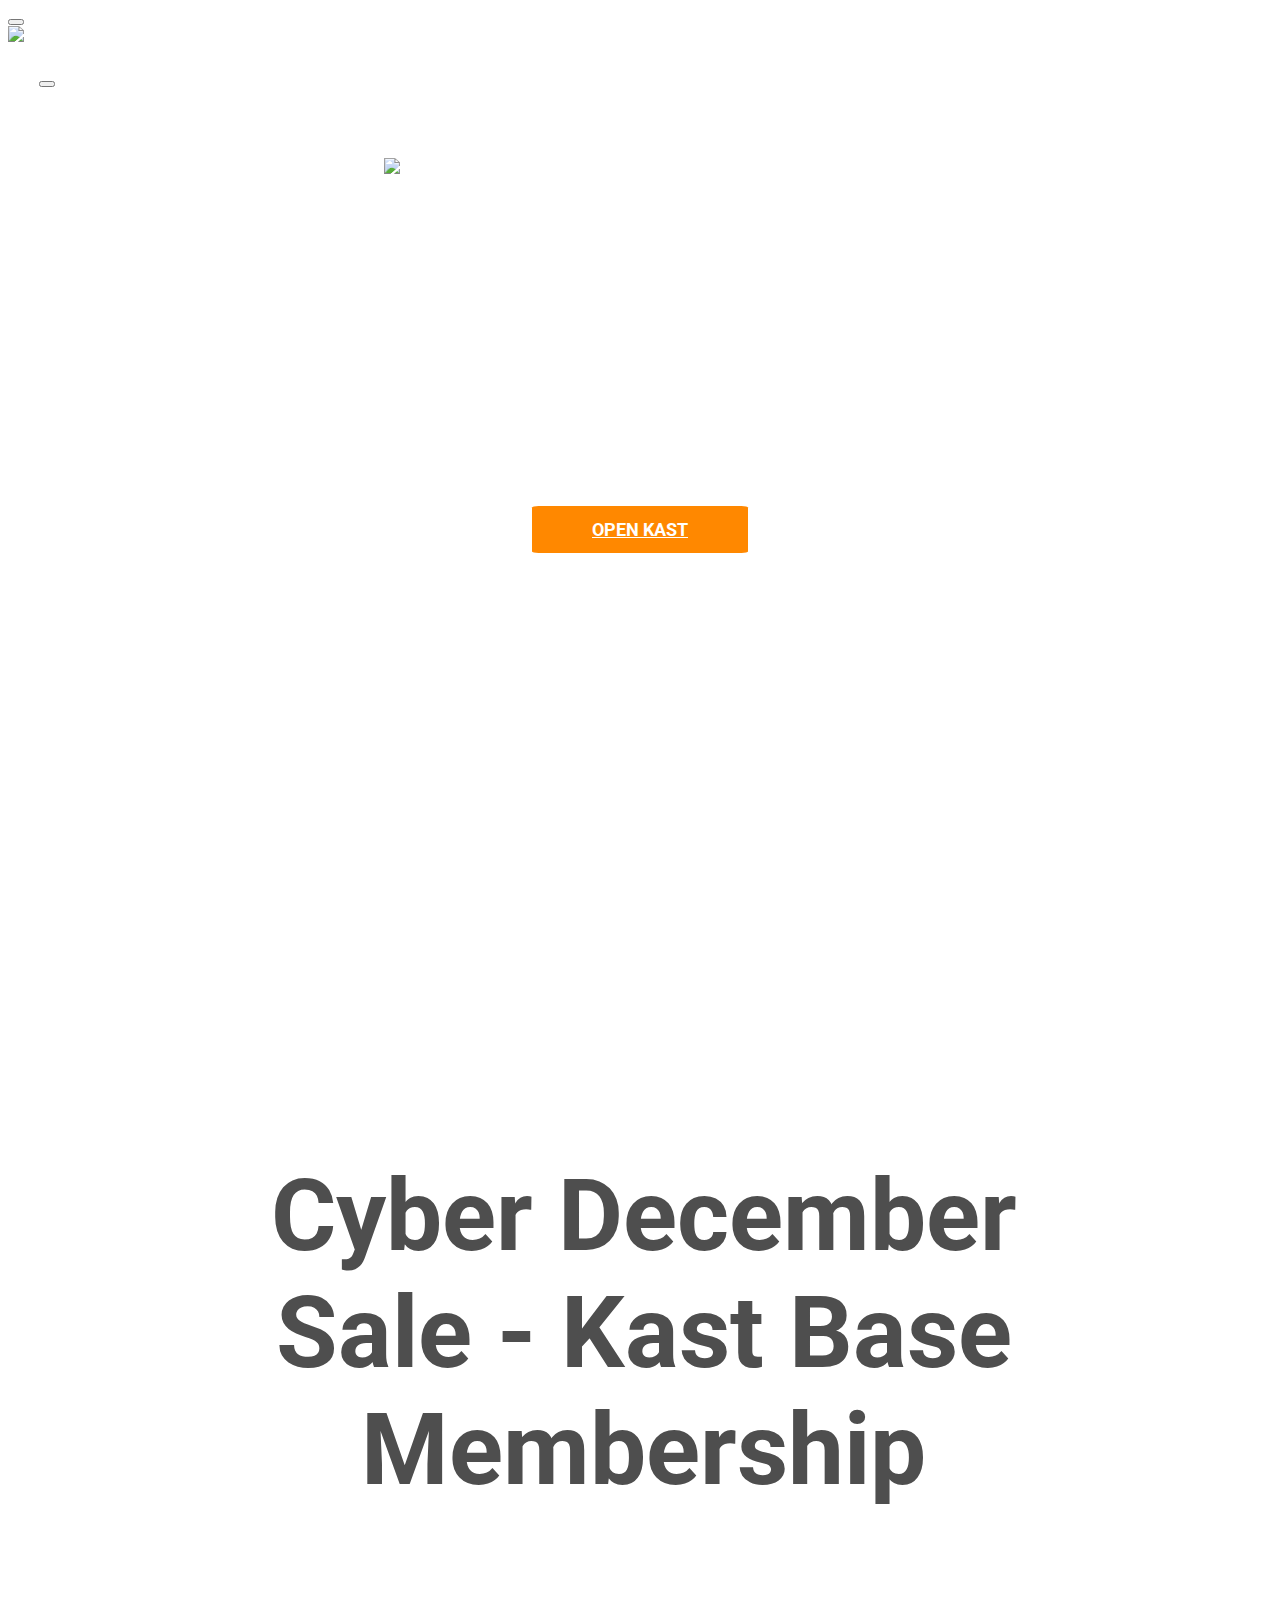
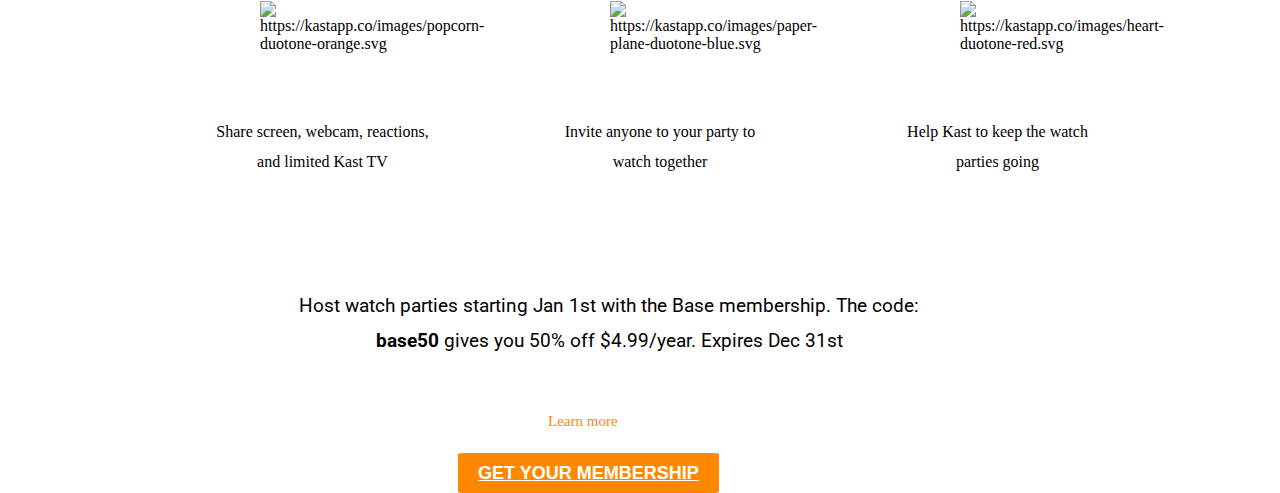
==== commit e7d86283: "pictures updated" ====
--- a/index.html
+++ b/index.html
@@ -101,14 +101,14 @@
         <div class="cyberSale">
             <h1>Cyber December Sale - Kast Base Membership</h1>
         </div>
-            <ul class="flex-container" id="pictureContainer"> 
+            <ul class="container1" id="pictureContainer"> 
                <li class="popcorn"><a href="assets/popcorn.svg"></a> <img src="https://kastapp.co/images/popcorn-duotone-orange.svg" alt="https://kastapp.co/images/popcorn-duotone-orange.svg"></li>
             
                 <li class="paperPlane"><a href="assets/paper-plane.svg"></a> <img src="https://kastapp.co/images/paper-plane-duotone-blue.svg" alt="https://kastapp.co/images/paper-plane-duotone-blue.svg"></li>
                 <li class="heart"><a href="assets/heart.svg"></a> <img src="https://kastapp.co/images/heart-duotone-red.svg" alt="https://kastapp.co/images/heart-duotone-red.svg"></li>
             </ul>
 
-            <ul class="flex-container" id="textContainer">
+            <ul class="container2" id="textContainer">
                 <li class="popcornText">Share screen, webcam, reactions, and limited Kast TV</li>
 
                 <li class="planeText">Invite anyone to your party to watch together</li>
@@ -125,4 +125,4 @@
 
 
 </body>
-</html>
+</html>--- a/kastapp.css
+++ b/kastapp.css
@@ -1,4 +1,3 @@
-
 html {
     overflow-y: scroll;
     overflow-x: hidden;
@@ -139,59 +138,77 @@
 .cyberSale {
     border: 0;
     overflow-wrap: break-word;
-    width: 50%;
+    width: 65%;
     text-align: center;
     font-family:'Roboto', sans-serif;
     font-weight: 700;
-    font-size: 30px;
+    font-size: 50px;
     color: rgb(78, 78, 78);
     position: relative;
-    top: 19em;
-    left: 12em;
+    top: 11em;
+    left: 4.5em;
     float: left;
 }
  
-.flex-container {
-    text-align: center;
+.container1  {
+    width: 800px;
     display: flex;
+    flex-direction: row;
+    flex-wrap: nowrap;
+    align-items: center;
+    align-content: stretch;
     list-style-type: none;
     position: relative;
-    top: 46em;
-    right: 25em;
+    top: 36em;
     margin: auto;
     justify-content: space-between;
 }
 
+.container2 {
+    width: 900px;
+    display: flex;
+    flex-direction: row;
+    flex-wrap: nowrap;
+    align-content: stretch;
+    list-style-type: none;
+    position: relative;
+    top: 37em;
+    margin: auto;
+    justify-content: space-between;
+}
 
 .popcorn {
+    flex-grow: 0;
     width: 100px;
     height: 100px;
 }
 
 .paperPlane {
+    flex-grow: 0;
     width: 100px;
     height: 100px;
 }
 
 .heart {
+    flex-grow: 0;
     width: 100px;
     height: 100px;
 }
 
 .popcornText {
-    width: 30%;
+    width: 25%;
     height: auto;
     line-height: 30px;
     overflow-wrap: break-word;
     padding-left: 0;
     text-align: center;
-    /* position: relative;
+/*     position: relative;
     top: 46em;
     left: 20em; */
 }
 
 .planeText {
-    width: 30%;
+    width: 25%;
     height: auto;
     line-height: 30px;
     overflow-wrap: break-word;
@@ -203,7 +220,7 @@
 }
 
 .heartText {
-    width: 30%;
+    width: 25%;
     height: auto;
     line-height: 30px;
     overflow-wrap: break-word;
@@ -217,13 +234,13 @@
 .membershipText {
     font-size: 19px;
     font-family:"Roboto", sans-serif;
-    width: 40%;
-    height: auto;
-    line-height: 40px;
-    overflow-wrap: break-word;
-    position: relative;
-    top: 50em;
-    left: 23em;
+    width: 50%;
+    height: auto;
+    line-height: 35px;
+    overflow-wrap: break-word;
+    position: relative;
+    top: 36em;
+    left: 15em;
     text-align: center;
 
 }
@@ -232,11 +249,12 @@
     color: rgb(255, 136, 0);
     font-size: 15px;
     position: relative;
-    top: 55em;
-    left: 46em;
-
-
-}.learnMore:hover {
+    top: 48em;
+    left: 36em;
+
+}
+
+.learnMore:hover {
     text-decoration: underline;
 }
 
@@ -244,8 +262,8 @@
     color: white;
     background-color: rgb(255, 136, 0);
     position: relative;
-    top: 60em;
-    left: 33em;
+    top: 41em;
+    left: 25em;
     margin: auto;
     width: 0;
     border-radius: 3% 3% 3% 3%;
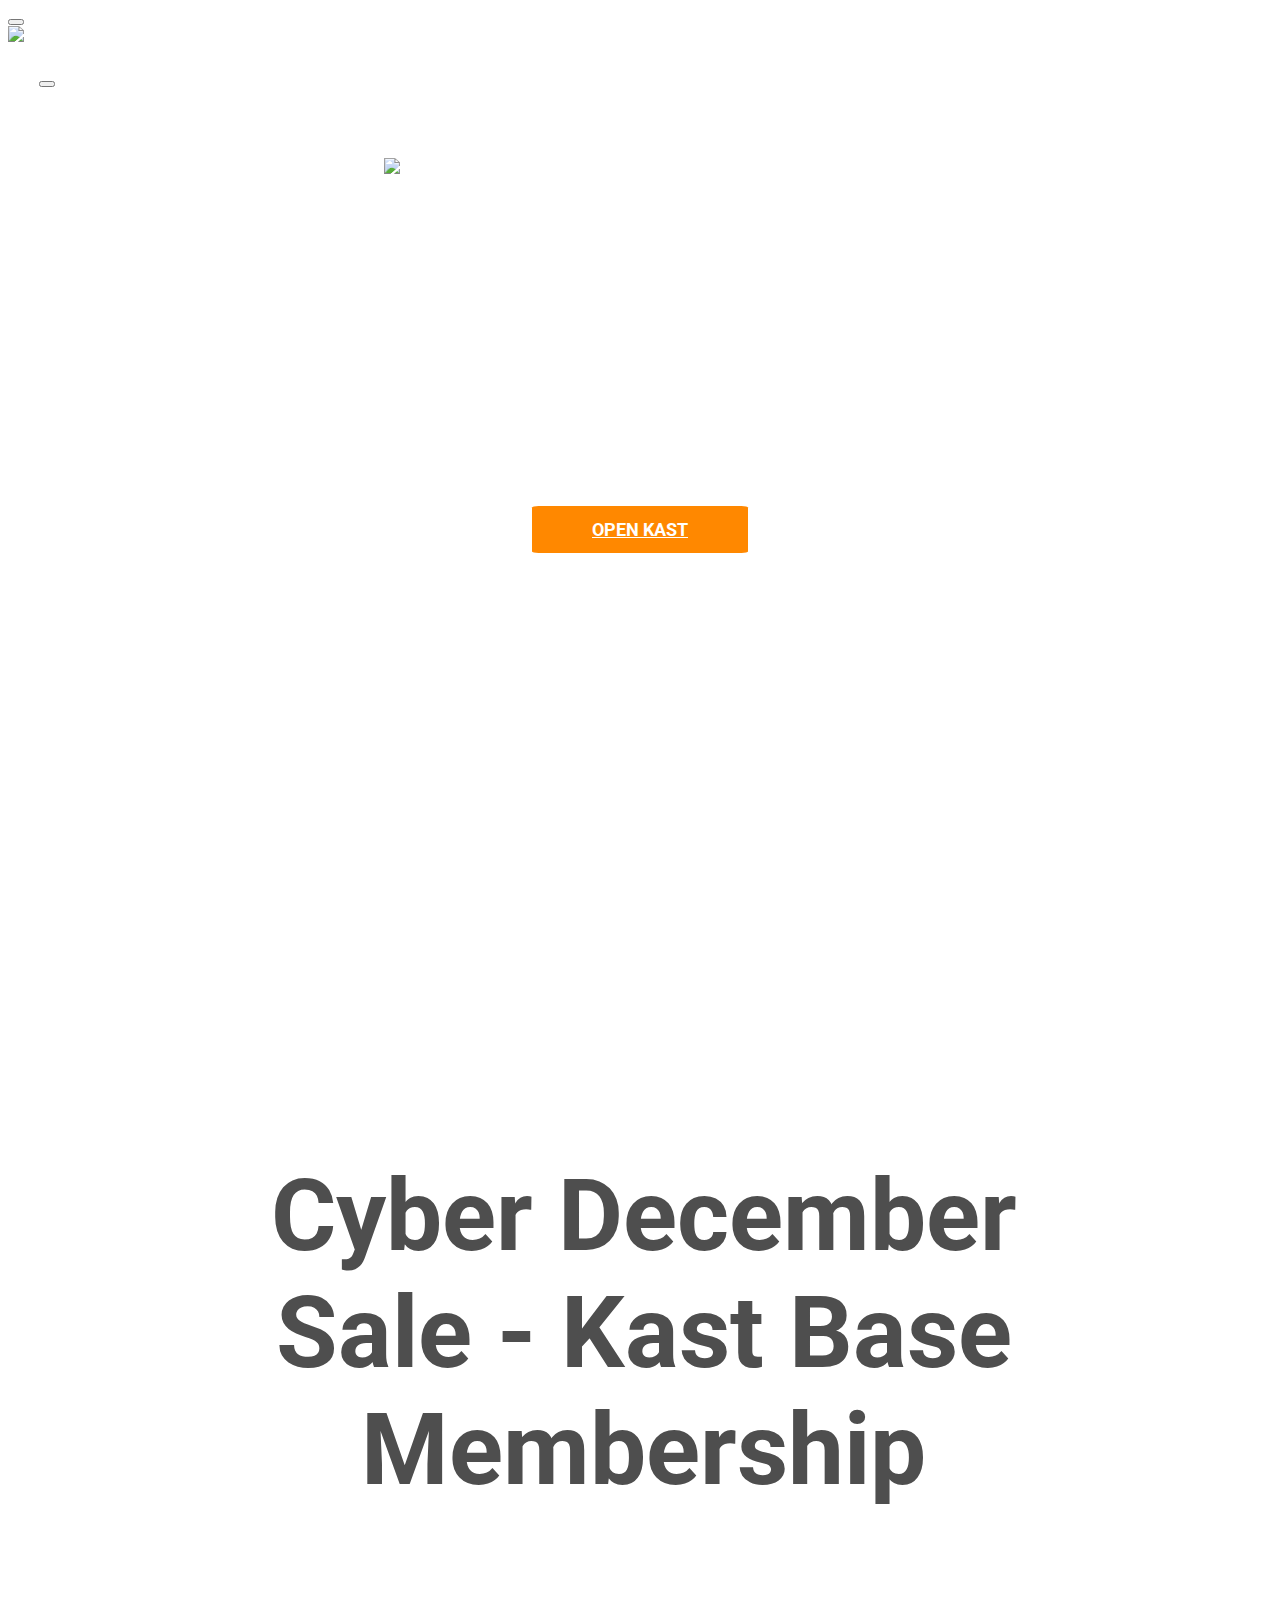
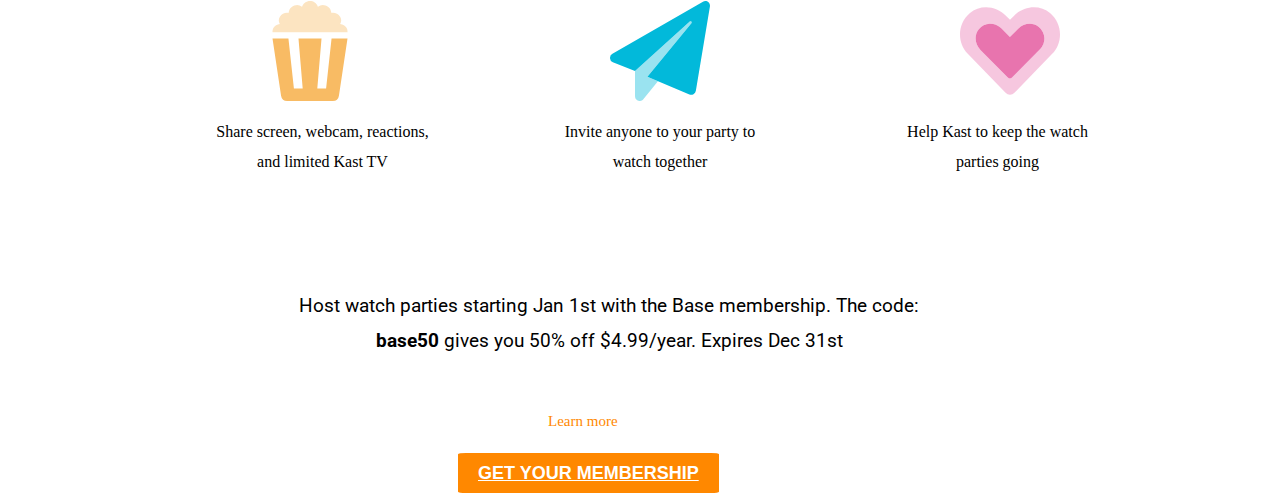
==== commit b2631e56: "pictures updated x2" ====
--- a/index.html
+++ b/index.html
@@ -102,10 +102,10 @@
             <h1>Cyber December Sale - Kast Base Membership</h1>
         </div>
             <ul class="container1" id="pictureContainer"> 
-               <li class="popcorn"><a href="assets/popcorn.svg"></a> <img src="https://kastapp.co/images/popcorn-duotone-orange.svg" alt="https://kastapp.co/images/popcorn-duotone-orange.svg"></li>
+               <li class="popcorn"><a href="assets/popcorn.svg"></a> <img src="assets/popcorn.svg"></li>
             
-                <li class="paperPlane"><a href="assets/paper-plane.svg"></a> <img src="https://kastapp.co/images/paper-plane-duotone-blue.svg" alt="https://kastapp.co/images/paper-plane-duotone-blue.svg"></li>
-                <li class="heart"><a href="assets/heart.svg"></a> <img src="https://kastapp.co/images/heart-duotone-red.svg" alt="https://kastapp.co/images/heart-duotone-red.svg"></li>
+                <li class="paperPlane"><a href="assets/paper-plane.svg"></a> <img src="assets/paper-plane.svg"></li>
+                <li class="heart"><a href="assets/heart.svg"></a> <img src="assets/heart.svg"></li>
             </ul>
 
             <ul class="container2" id="textContainer">
